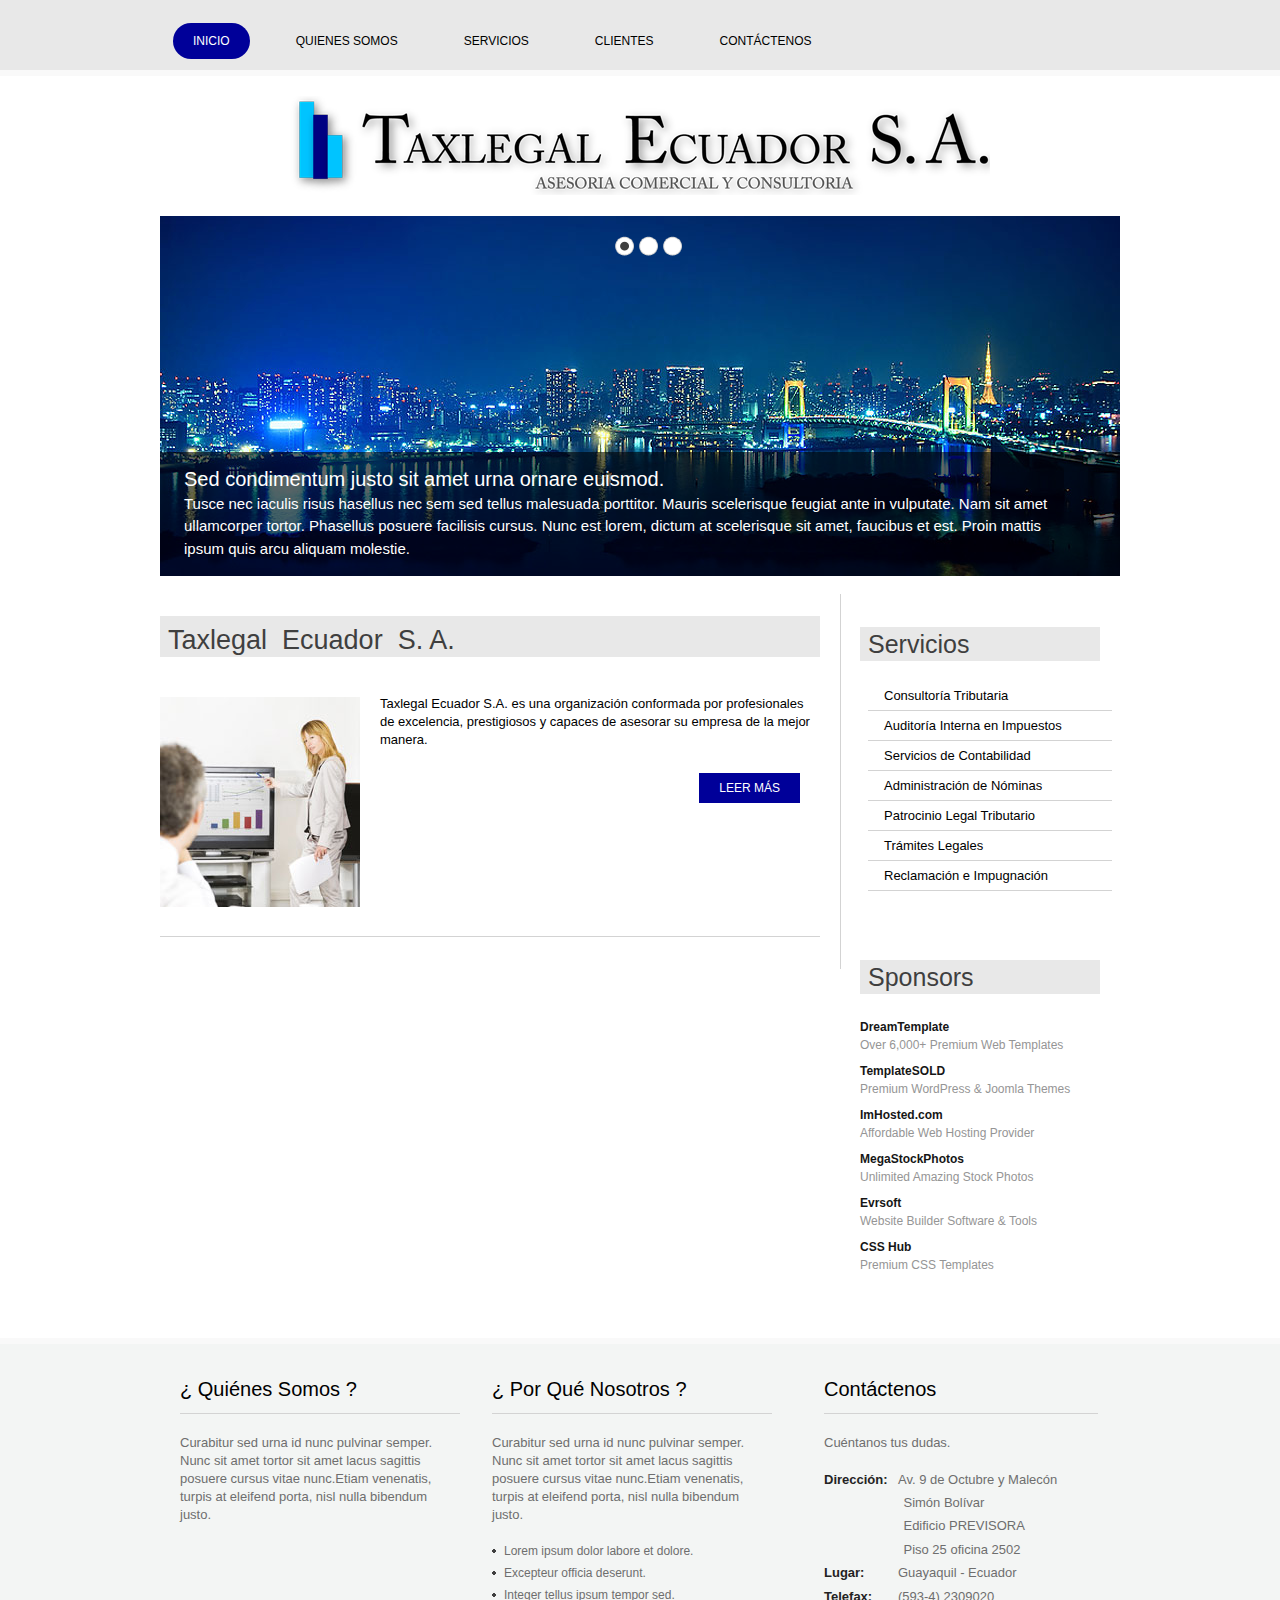
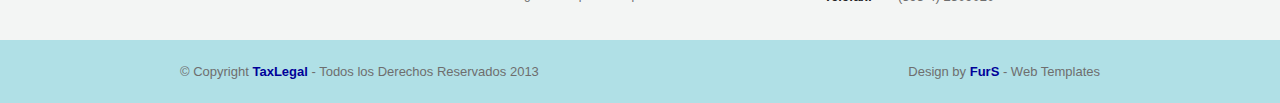
==== index.html @ e6a9a013 "Pagina de Taxlegal 14/02/13" ====
<!DOCTYPE html>
<html>
    <head>
        <title>TaxLegal Inicio</title>
        <meta http-equiv="Content-Type" content="text/html; charset=utf-8" />
        <link href="css/style.css" rel="stylesheet" type="text/css" />
        <link rel="stylesheet" type="text/css" href="css/coin-slider.css" />
        <script type="text/javascript" src="js/cufon.js"></script>
        <script type="text/javascript" src="js/jquery-1.4.2.min.js"></script>
        <script type="text/javascript" src="js/script.js"></script>
        <script type="text/javascript" src="js/coin-slider.min.js"></script>
    </head>
    
    <body>
        <div class="menu">
            <div class="header">
                <div class="header_resize">
                    <!--<div class="searchform">
                        <form id="formsearch" name="formsearch" method="post" action="#">
                            <span>
                            <input name="editbox_search" class="editbox_search" id="editbox_search" maxlength="80" value="Search our ste:" type="text" />
                            </span>
                            <input name="button_search" src="images/search.gif" class="button_search" type="image" />
                        </form>
                    </div>-->
                    <div class="menu_nav">
                        <ul>
                            <li class="active"><a href="index.html"><span>Inicio</span></a></li>
                            <li><a href="support.html"><span>Quienes Somos</span></a></li>
                            <li><a href="about.html"><span>Servicios</span></a></li>
                            <li><a href="blog.html"><span>Clientes</span></a></li>
                            <li><a href="contact.html"><span>Cont&aacute;ctenos</span></a></li>
                        </ul>
                    </div>
                </div>
            </div>
        </div>
      <div class="header">
        <div class="header_resize">
          <div class="clr"></div>
          <div class="logo">
            <h1><img src="images/logo-taxlegal.png" /></h1>
          </div>
          <div class="clr"></div>
          <div class="slider">
            <div id="coin-slider"> <a href="#"><img src="images/slide1.jpg" width="960" height="360" alt="" /><span><big>Sed condimentum justo sit amet urna ornare euismod.</big><br />
              Tusce nec iaculis risus hasellus nec sem sed tellus malesuada porttitor. Mauris scelerisque feugiat ante in vulputate. Nam sit amet ullamcorper tortor. Phasellus posuere facilisis cursus. Nunc est lorem, dictum at scelerisque sit amet, faucibus et est. Proin mattis ipsum quis arcu aliquam molestie.</span></a> <a href="#"><img src="images/slide2.jpg" width="960" height="360" alt="" /><span><big>Amet urna ornare euismodSed condimentum.</big><br />
              Tusce nec iaculis risus hasellus nec sem sed tellus malesuada porttitor. Mauris scelerisque feugiat ante in vulputate. Nam sit amet ullamcorper tortor. Phasellus posuere facilisis cursus. Nunc est lorem, dictum at scelerisque sit amet, faucibus et est. Proin mattis ipsum quis arcu aliquam molestie.</span></a> <a href="#"><img src="images/slide3.jpg" width="960" height="360" alt="" /><span><big>Sed condimentum justo sit amet urna ornare euismod.</big><br />
              Tusce nec iaculis risus hasellus nec sem sed tellus malesuada porttitor. Mauris scelerisque feugiat ante in vulputate. Nam sit amet ullamcorper tortor. Phasellus posuere facilisis cursus. Nunc est lorem, dictum at scelerisque sit amet, faucibus et est. Proin mattis ipsum quis arcu aliquam molestie.</span></a> </div>
            <div class="clr"></div>
          </div>
          <div class="clr"></div>
        </div>
      </div>
      <div class="content">
        <div class="content_resize">
          <div class="mainbar">
            <div class="article">
              <h2 class="star">Taxlegal &nbsp;Ecuador &nbsp;S. A.</h2>
              <div class="img"><img src="images/img1.jpg" width="200" height="210" alt="" class="fl" /></div>
              <div class="post_content">
                <p>Taxlegal Ecuador S.A. es una organizaci&oacute;n conformada por profesionales de excelencia, prestigiosos y capaces de asesorar su empresa de la mejor manera.
                  
                </p>
                <p class="spec"><a href="#" class="rm">Leer m&aacute;s</a></p>
              </div>
              <div class="clr"></div>
            </div>
          </div>
          <div class="sidebar">
            <div class="gadget">
              <h2 class="star">Servicios</h2>
              <div class="clr"></div>
              <ul class="sb_menu">
                <a href="#"><li>Consultor&iacute;a Tributaria</li></a>
                <a href="#"><li>Auditor&iacute;a Interna en Impuestos</li></a>
                <a href="#"><li>Servicios de Contabilidad</li></a>
                <a href="#"><li>Administraci&oacute;n de N&oacute;minas</li></a>
                <a href="#"><li>Patrocinio Legal Tributario</li></a>
                <a href="#"><li>Tr&aacute;mites Legales</li></a>
                <a href="#"><li>Reclamaci&oacute;n e Impugnaci&oacute;n</li></a>
              </ul>
            </div>
            <div class="gadget">
              <h2 class="star"><span>Sponsors</span></h2>
              <div class="clr"></div>
              <ul class="ex_menu">
                <li><a href="http://www.dreamtemplate.com/">DreamTemplate</a><br />
                  Over 6,000+ Premium Web Templates</li>
                <li><a href="http://www.templatesold.com/">TemplateSOLD</a><br />
                  Premium WordPress &amp; Joomla Themes</li>
                <li><a href="http://www.imhosted.com/">ImHosted.com</a><br />
                  Affordable Web Hosting Provider</li>
                <li><a href="http://www.megastockphotos.com/">MegaStockPhotos</a><br />
                  Unlimited Amazing Stock Photos</li>
                <li><a href="http://www.evrsoft.com/">Evrsoft</a><br />
                  Website Builder Software &amp; Tools</li>
                <li><a href="http://www.csshub.com/">CSS Hub</a><br />
                  Premium CSS Templates</li>
              </ul>
            </div>
          </div>
          <div class="clr"></div>
        </div>
      </div>
      <div class="fbg">
        <div class="fbg_resize">
          <div class="col c1">
            <h3>&iquest; Qui&eacute;nes Somos ?</h3>
            <p>Curabitur sed urna id nunc pulvinar semper. Nunc sit amet tortor sit amet lacus sagittis posuere cursus vitae nunc.Etiam venenatis, turpis at eleifend porta, nisl nulla bibendum justo.</p>
          </div>
          <div class="col c2">
            <h3>&iquest; Por Qu&eacute; Nosotros ?</h3>
            <p>Curabitur sed urna id nunc pulvinar semper. Nunc sit amet tortor sit amet lacus sagittis posuere cursus vitae nunc.Etiam venenatis, turpis at eleifend porta, nisl nulla bibendum justo.</p>
            <ul class="fbg_ul">
              <li><a href="#">Lorem ipsum dolor labore et dolore.</a></li>
              <li><a href="#">Excepteur officia deserunt.</a></li>
              <li><a href="#">Integer tellus ipsum tempor sed.</a></li>
            </ul>
          </div>
          <div class="col c3">
            <h3><span>Cont&aacute;ctenos</h3>
            <p>Cu&eacute;ntanos tus dudas.</p>
            <p class="contact_info"> <span>Direcci&oacute;n:</span> Av. 9 de Octubre y Malec&oacute;n 
                                    &nbsp;&nbsp;&nbsp;&nbsp;&nbsp;&nbsp;&nbsp;&nbsp;&nbsp;&nbsp;
                                    &nbsp;&nbsp;&nbsp;&nbsp;&nbsp;&nbsp;&nbsp;&nbsp;&nbsp;&nbsp;
                                    &nbsp;&nbsp;&nbsp;&nbsp;&nbsp;&nbsp;&nbsp;&nbsp;&nbsp;&nbsp;
                                    Sim&oacute;n Bol&iacute;var
                                    <br />&nbsp;&nbsp;&nbsp;&nbsp;&nbsp;&nbsp;&nbsp;&nbsp;&nbsp;&nbsp;
                                    &nbsp;&nbsp;&nbsp;&nbsp;&nbsp;&nbsp;&nbsp;&nbsp;&nbsp;&nbsp;
                                    Edificio PREVISORA 
                                    <br />&nbsp;&nbsp;&nbsp;&nbsp;&nbsp;&nbsp;&nbsp;&nbsp;&nbsp;&nbsp;
                                    &nbsp;&nbsp;&nbsp;&nbsp;&nbsp;&nbsp;&nbsp;&nbsp;&nbsp;&nbsp;
                                    Piso 25 oficina 2502 <br />
              <span>Lugar:</span>Guayaquil - Ecuador<br />
              <span>Telefax:</span> (593-4) 2309020<br /> </p>
          </div>
          <div class="clr"></div>
        </div>
      </div>
      <div class="footer">
        <div class="footer_resize">
          <p class="lf">&copy; Copyright <a href="#"> TaxLegal</a> - Todos los Derechos Reservados 2013</p>
          <p class="rf">Design by <a href="http://www.furs.com"> FurS</a> - Web Templates</p>
          <div style="clear:both;"></div>
        </div>
      </div>
</html>
---- css/style.css ----
/* Design by http://www.dreamtemplate.com */
@charset "utf-8";
body {
	margin:0;
	padding:0;
	width:100%;
	color:#000;
	font:normal 12px/1.5em "Liberation sans", Arial, Helvetica, sans-serif;
}
html, .main {
	padding:0;
	margin:0;
}
.menu{
	background:#e8e8e8;
    height:70px;
    border-bottom: 6px #F9F9F9 solid;
}
.clr {
	clear:both;
	padding:0;
	margin:0;
	width:100%;
	font-size:0;
	line-height:0;
}
h2 {
    margin-bottom:20px;
	padding:8px 0 8px 8px;
	font-size:25px;
	font-weight:normal;
	color:#232323;
    background:#e8e8e8;
}
h3 {
    margin-bottom:20px;
    padding-bottom:15px;
	font-size:20px;
	font-weight:normal;
    color:#000;
    border-bottom:1px solid #d3d3d3;
}
p {
	margin:8px 0;
	padding:0 0 8px 0;
    font-size: 13px;
}
a {
	color:#3447ff;
	text-decoration:underline;
}
.header, .content, .menu_nav, .fbg, .footer, form, ol, ol li, ul, .content .mainbar, .content .sidebar {
	margin:0;
	padding:0;
}
.header {
}
.header_resize {
	margin:0 auto;
	padding:0;
	width:960px;
}
.logo {
	padding:0;
	float:none;
	width:auto;
	height:120px;
    text-decoration:none;
}
h1 {
	margin:20px;
	text-align:center;
}
h1 a, h1 a:hover {
	text-decoration:none;
    border:0px;
}
.slider {
	padding:0;
}
.rss {
	padding:18px 20px 0 0;
	float:right;
	width:auto;
}
.rss p {
	margin:0;
	padding:0;
	float:right;
	width:auto;
	color:#fff;
	font-size:13px;
	line-height:1.5em;
	font-weight:bold;
}
.rss a {
	color:#fff;
	text-decoration:none;
}
.rss a:hover {
	text-decoration:underline;
}
.rss img {
	margin:-3px 0 -3px 6px;
	border:none;
}
.menu_nav {
	margin:0 auto;
	padding:0;
	height:59px;
}
.menu_nav ul {
	list-style:none;
	padding:23px 0 0;
	height:36px;
	float:left;
}
.menu_nav ul li {
	margin:0;
	padding:0 13px;
	float:left;
}
.menu_nav ul li a {
	display:block;
	margin:0;
	padding:10px 20px;
	font-size:12px;
	line-height:16px;
	font-weight:normal;
	color:#000;
	text-decoration:none;
	text-align:center;
	text-transform:uppercase;
	background:none;
}
.menu_nav ul li.active a, .menu_nav ul li a:hover {
	text-decoration:none;
	color:#fff;
	background:#000099;
}
.content {
	padding:18px 0 24px;
}
.content_resize {
	margin:0 auto;
	padding:0;
	width:960px;
}
.content .mainbar {
	margin:0;
	padding:0 20px 0 0;
	float:left;
	width:660px;
    border-right:1px solid #d3d3d3;
}
.content .mainbar h2 {
	margin-bottom:0;
	padding-bottom:0;
	font-size:27px;
	line-height:1.2em;
	color:#3f3f3f;
}
.content .mainbar div.img {
	padding:40px 0 0;
	float:left;
}
.content .mainbar img {
}
.content .mainbar img.fl {
	margin:0;
}
.content .mainbar .article {
	margin:0 0 32px;
	padding:0 0 24px;
	border-bottom:1px solid #d3d3d3;
}
.content .mainbar .post_content {
	float:right;
    padding:30px 0 0;
	width:440px;
}
.content .mainbar .post_content strong {
	color:#3f3f3f;
}
.content .sidebar {
	padding:0;
	float:right;
	width:260px;
}
.content .sidebar .gadget {
	margin:0 0 12px;
	padding:12px 20px 24px 0;
    
}
.content .sidebar h2 {
	color:#3f3f3f;
}
ul.sb_menu, ul.ex_menu {
	margin:0;
	padding:0;
	list-style:none;
	color:#959595;
}
ul.sb_menu li, ul.ex_menu li {
	margin:0;
}
ul.sb_menu li {
	padding:8px 0;
	width:220px;
}
ul.sb_menu a {
	text-decoration:none;
    font-size: 13px;
}
ul.ex_menu li {
	padding:4px 0;
}
ul.sb_menu a li{
	color:#000;
	text-decoration:none;
	margin-left:-16px;
	padding:6px 8px 5px 16px;
    margin:0 10px 0 8px;
    border-bottom:1px solid #d3d3d3;    
}
ul.ex_menu li a {
	font-weight:bold;
	color:#161616;
	text-decoration:none;
}
ul.sb_menu a:hover li , ul.ex_menu li a:hover {
	color:#3447ff;
	font-weight:bold;
	text-decoration:none;
}
p.spec {
    margin-right:20px;
	padding:0 0 16px;
    float:right;
}
p.infopost {
	margin-bottom:8px;
	padding:6px 0;
	color:#aeaeae;
}
p.infopost a {
	padding:0 2px;
	color:#aeaeae;
	text-decoration:underline;
}
.content .mainbar .article a.com {
	display:block;
	float:right;
	margin:16px 0 0;
	padding:12px 0 0 0;
	width:56px;
	height:44px;
	font-size:36px;
	font-weight:bold;
	text-decoration:none;
	text-align:center;
	color:#3447ff;
	background:url(../images/comment.gif) repeat left top;
}
.content .mainbar .article a.com:hover {
	text-decoration:underline;
}
.content .mainbar .article a.com span {
	font-weight:normal;
}
.content .mainbar .post_content a.rm {
	display:block;
	float:left;
	margin:0 0 16px;
	padding:6px 20px;
	font-size:12px;
	line-height:18px;
	font-weight:normal;
	text-transform:uppercase;
	color:#fff;
	text-decoration:none;
	background:#000099;
}
.content p.pages {
	margin:0;
	padding:24px 0;
	font-size:11px;
	color:#929292;
	text-align:left;
	background:repeat-x left top;
}
.content p.pages span, .content p.pages a {
	padding:8px 12px;
	text-decoration:none;
}
.content p.pages span, .content p.pages a:hover {
	color:#fff;
	background:#3447ff;
	border:1px solid #3447ff;
}
.content p.pages a {
	color:#929292;
	border:1px solid transparent;
}
.content p.pages small {
	font-size:12px;
	float:right;
}
.content .mainbar .comment {
	margin:0;
	padding:16px 0 0 0;
}
.content .mainbar .comment img.userpic {
	border:1px solid #dedede;
	margin:10px 16px 0 0;
	padding:0;
	float:left;
}
.fbg {
	padding:0;
    background:#f3f5f4;
    border-top: 6px #F9F9F9 solid;
}
.fbg_resize {
	margin:0 auto;
	width:920px;
	padding:16px 20px;
	color:#6e6e6e;
}
.fbg h2 {
	color:#3f3f3f;
	padding-bottom:24px;
}
.fbg img.gal {
	margin:0 8px 8px 0;
	padding:0;
	background-color:#fff;
	border:1px solid #dfdfdf;
}
.fbg .col {
	margin:0;
	float:left;
}
.fbg .c1 {
	padding:0 16px 0 0;
	width:280px;
}
.fbg .c2 {
	padding:0 36px 0 16px;
	width:280px;
}
.fbg .c3 {
	padding:0 0 0 16px;
	width:274px;
}
.fbg .fbg_ul {
	margin:0;
	padding:0;
	list-style:none;
}
.fbg .fbg_ul li {
	margin:0;
	padding:0;
	list-style:none;
}
.fbg .fbg_ul li a {
	display:block;
	margin:0;
	padding:2px 0 2px 12px;
	color:#6e6e6e;
	text-decoration:none;
	background:url(../images/li.gif) no-repeat left center;
}
.fbg .fbg_ul li a:hover {
	color:#3447ff;
	text-decoration:underline;
}
.fbg p.contact_info {
	line-height:1.8em;
}
.fbg p.contact_info a {
	color:#3447ff;
	text-decoration:underline;
}
.fbg p.contact_info span {
	display:block;
	float:left;
	width:74px;
	font-weight:bold;
	color:#232323;
}
ol {
	list-style:none;
}
ol li {
	display:block;
	clear:both;
}
ol li label {
	display:block;
	margin:0;
	padding:16px 0 0 0;
}
ol li input.text {
	width:480px;
	border:1px solid #c0c0c0;
	margin:0;
	padding:5px 2px;
	height:16px;
	background-color:#fff;
}
ol li textarea {
	width:480px;
	border:1px solid #c0c0c0;
	margin:0;
	padding:2px;
	background-color:#fff;
}
ol li .send {
	margin:16px 0 0 0;
}
.searchform {
	padding:0;
	float:right;
}
#formsearch {
	margin:0;
	padding:24px 0 0;
	width:auto;
	height:30px;
}
#formsearch span {
	display:block;
	margin:0;
	padding:0;
	float:left;
	background:url(../images/search_bg.gif) no-repeat left top;
}
#formsearch input.editbox_search {
	margin:0;
	padding:8px 6px;
	float:left;
	width:170px;
	font-size:12px;
	line-height:14px;
	color:#a8acb2;
	background:none;
	outline:none;
	border:none;
}
#formsearch input.button_search {
	margin:0;
	padding:0;
	border:none;
	float:left;
}
.footer {
	background:#B0E0E6;
}
.footer_resize {
	margin:0 auto;
	padding:0 20px;
	width:920px;
	line-height:1.5em;
	color:#000;
}
.footer_resize p {
	margin:24px 0;
	padding:0;
	line-height:normal;
	white-space:nowrap;
	text-indent:inherit;
    color:#6e6e6e;
}
.footer_resize a {
	color:#000099;
	font-weight: bold;
	margin:0;
	padding:0;
	border:none;
    text-decoration:none;
	background-color:transparent;
}
.footer_resize a:hover {
	color:#000099;
    font-weight: bold;
	background-color:transparent;
	text-decoration:underline;
}
.footer_resize .lf {
	float:left;
}
.footer_resize .rf {
	float:right;
}
a {
	outline:none;
}
---- css/coin-slider.css ----
/*
	Coin Slider jQuery plugin CSS styles
	http://workshop.rs/projects/coin-slider
*/
.coin-slider {
	padding:0;
	overflow:hidden;
	zoom:1;
	position:relative;
	float:right;
}
.coin-slider a {
	text-decoration:none;
	outline:none;
	border:none;
}
/* buttons for switching */
.cs-buttons {
	margin:-340px 0 0;
	padding:0;
	font-size:0;
	float:left;
}
.cs-buttons a {
	margin:0 2px;
	width:20px;
	height:20px;
	float:left;
	color:#fff;
	text-indent:-10000px;
	background:url(../images/slide_p.png) no-repeat center center;
}
.cs-buttons a.cs-active {
	color:#fff;
	background-image:url(../images/slide_a.png);
}
/* text in slider */
.cs-title {
	padding:16px 60px 16px 24px;
	width:876px;
	color:#fff;
	font-size:15px;
	line-height:1.5em;
	background:url(../images/overlay.png) repeat left top;
}
.cs-title big {
	font-size:20px;
}
/* buttons Next and Prew */
.cs-prev, .cs-next {
	background:url(../images/overlay.png) repeat left top;
	color:#fff;
	padding:0 10px;
}
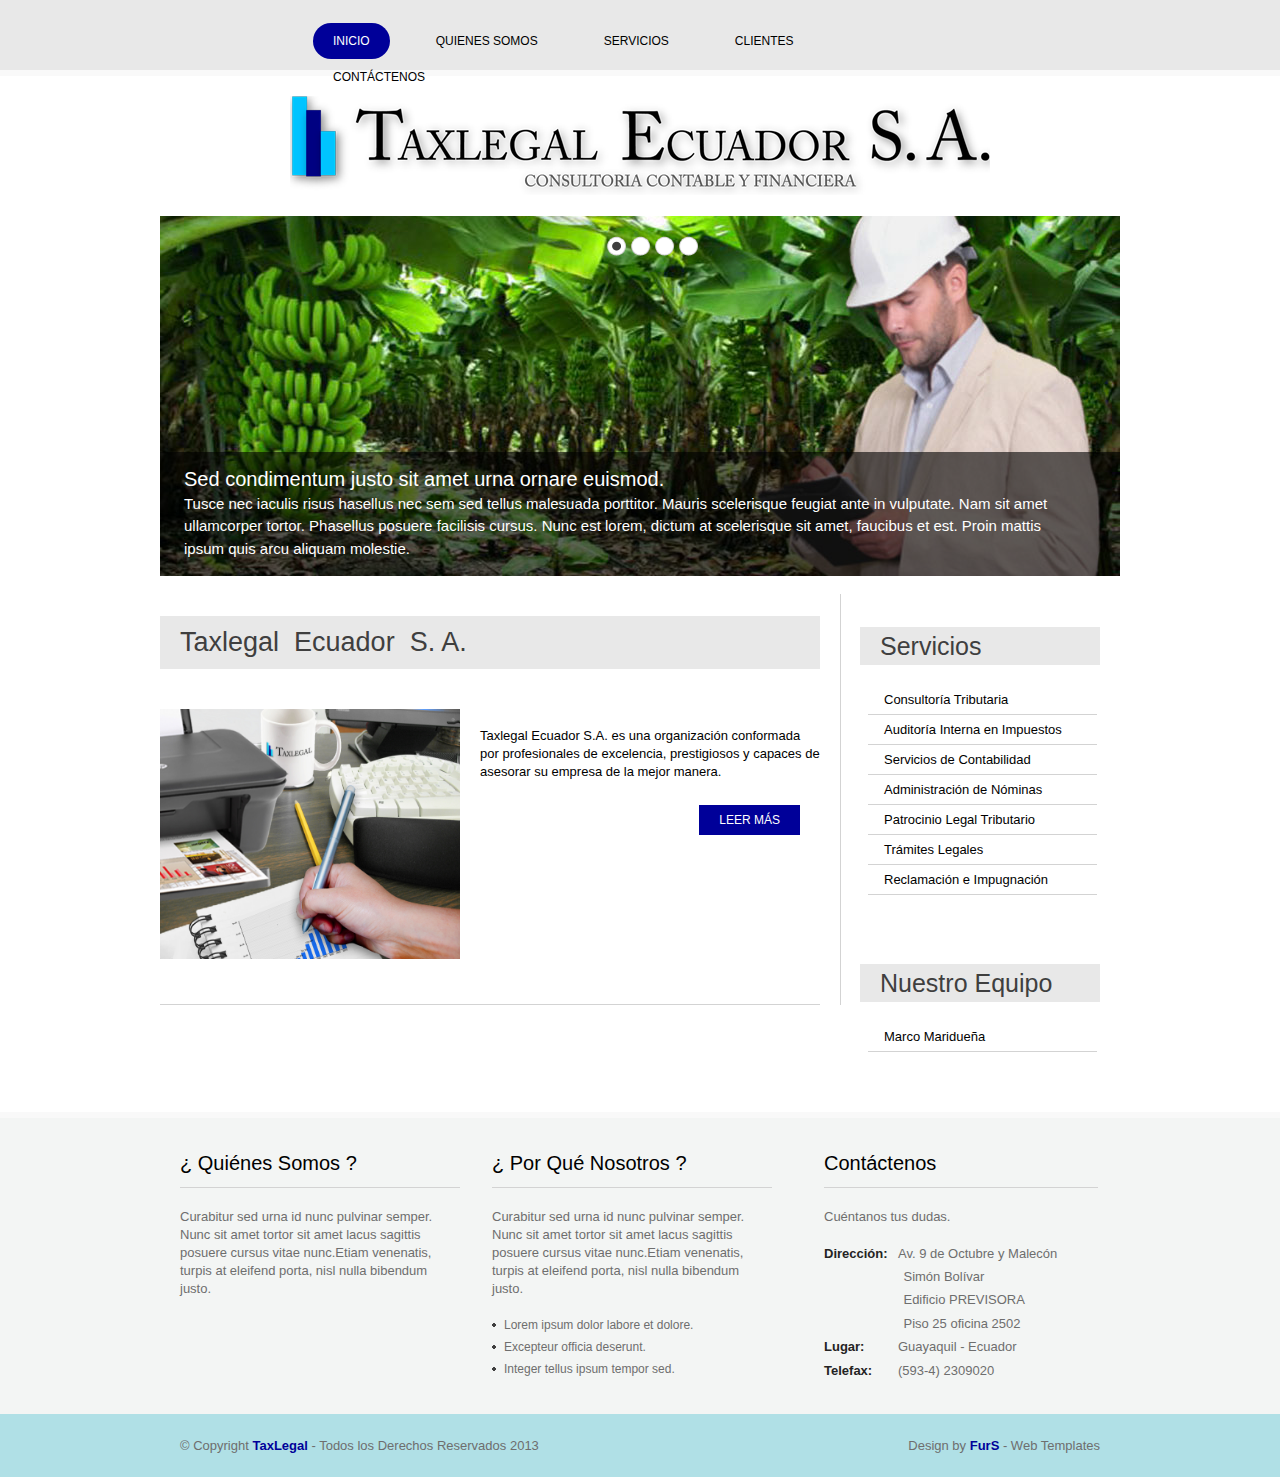
==== commit fd308e45: "Cambios en el logo, footer, y sidebar de las paginas" ====
--- a/index.html
+++ b/index.html
@@ -3,8 +3,14 @@
     <head>
         <title>TaxLegal Inicio</title>
         <meta http-equiv="Content-Type" content="text/html; charset=utf-8" />
+        <meta name="description" content="TaxLegal Ecuador" />
+        <meta name="keywords" content="taxlegal, legal, ecuador, guayaquil, consultores, auditoria, empresa, consultora, outsourcing" />
+        <meta name="author" content="Edson Jonathan Franco Borja" />
+        <meta name="robots" content="index,follow" />
+        <meta name="distribution" content="global" /> 
         <link href="css/style.css" rel="stylesheet" type="text/css" />
         <link rel="stylesheet" type="text/css" href="css/coin-slider.css" />
+        <link rel="shortcut icon" href="images/icono_taxlegal.ico"/>
         <script type="text/javascript" src="js/cufon.js"></script>
         <script type="text/javascript" src="js/jquery-1.4.2.min.js"></script>
         <script type="text/javascript" src="js/script.js"></script>
@@ -12,137 +18,125 @@
     </head>
     
     <body>
-        <div class="menu">
-            <div class="header">
-                <div class="header_resize">
-                    <!--<div class="searchform">
-                        <form id="formsearch" name="formsearch" method="post" action="#">
-                            <span>
-                            <input name="editbox_search" class="editbox_search" id="editbox_search" maxlength="80" value="Search our ste:" type="text" />
-                            </span>
-                            <input name="button_search" src="images/search.gif" class="button_search" type="image" />
-                        </form>
-                    </div>-->
+        <div class="menu">            
+                <div class="header_resize" style="width:680px">
                     <div class="menu_nav">
                         <ul>
                             <li class="active"><a href="index.html"><span>Inicio</span></a></li>
-                            <li><a href="support.html"><span>Quienes Somos</span></a></li>
-                            <li><a href="about.html"><span>Servicios</span></a></li>
-                            <li><a href="blog.html"><span>Clientes</span></a></li>
-                            <li><a href="contact.html"><span>Cont&aacute;ctenos</span></a></li>
+                            <li><a href="quienes_somos.html"><span>Quienes Somos</span></a></li>
+                            <li><a href="servicios.html"><span>Servicios</span></a></li>
+                            <li><a href="clientes.html"><span>Clientes</span></a></li>
+                            <li><a href="contactenos.html"><span>Cont&aacute;ctenos</span></a></li>
                         </ul>
                     </div>
                 </div>
             </div>
+        <div class="header">
+            <div class="header_resize">
+                <div class="clr"></div>
+        
+                <div class="logo">
+                    <img src="images/logo-taxlegal.png" />
+                </div>
+        
+                <div class="clr"></div>
+        
+                <div class="slider">
+                    <div id="coin-slider">
+                        <a href="#"><img src="images/slide1.jpg" width="960" height="360" alt=""><span><big>Sed condimentum justo sit amet urna ornare euismod.</big>
+                        <br>  Tusce nec iaculis risus hasellus nec sem sed tellus malesuada porttitor. Mauris scelerisque feugiat ante in vulputate. Nam sit amet ullamcorper tortor. Phasellus posuere facilisis cursus. Nunc est lorem, dictum at scelerisque sit amet, faucibus et est. Proin mattis ipsum quis arcu aliquam molestie.</span></a> 
+                        <a href="#"><img src="images/slide2.jpg" width="960" height="360" alt=""><span><big>Amet urna ornare euismodSed condimentum.</big>
+                        <br>  Tusce nec iaculis risus hasellus nec sem sed tellus malesuada porttitor. Mauris scelerisque feugiat ante in vulputate. Nam sit amet ullamcorper tortor. Phasellus posuere facilisis cursus. Nunc est lorem, dictum at scelerisque sit amet, faucibus et est. Proin mattis ipsum quis arcu aliquam molestie.</span></a> 
+                        <a href="#"><img src="images/slide3.jpg" width="960" height="360" alt=""><span><big>Sed condimentum justo sit amet urna ornare euismod.</big>
+                        <br>  Tusce nec iaculis risus hasellus nec sem sed tellus malesuada porttitor. Mauris scelerisque feugiat ante in vulputate. Nam sit amet ullamcorper tortor. Phasellus posuere facilisis cursus. Nunc est lorem, dictum at scelerisque sit amet, faucibus et est. Proin mattis ipsum quis arcu aliquam molestie.</span></a>
+                        <a href="#"><img src="images/slide4.jpg" width="960" height="360" alt=""><span><big>Sed condimentum justo sit amet urna ornare euismod.</big>
+                        <br>  Tusce nec iaculis risus hasellus nec sem sed tellus malesuada porttitor. Mauris scelerisque feugiat ante in vulputate. Nam sit amet ullamcorper tortor. Phasellus posuere facilisis cursus. Nunc est lorem, dictum at scelerisque sit amet, faucibus et est. Proin mattis ipsum quis arcu aliquam molestie.</span></a>
+                    </div>
+                    <div class="clr"></div>
+                </div>
+                <div class="clr"></div>
+            </div>
         </div>
-      <div class="header">
-        <div class="header_resize">
-          <div class="clr"></div>
-          <div class="logo">
-            <h1><img src="images/logo-taxlegal.png" /></h1>
-          </div>
-          <div class="clr"></div>
-          <div class="slider">
-            <div id="coin-slider"> <a href="#"><img src="images/slide1.jpg" width="960" height="360" alt="" /><span><big>Sed condimentum justo sit amet urna ornare euismod.</big><br />
-              Tusce nec iaculis risus hasellus nec sem sed tellus malesuada porttitor. Mauris scelerisque feugiat ante in vulputate. Nam sit amet ullamcorper tortor. Phasellus posuere facilisis cursus. Nunc est lorem, dictum at scelerisque sit amet, faucibus et est. Proin mattis ipsum quis arcu aliquam molestie.</span></a> <a href="#"><img src="images/slide2.jpg" width="960" height="360" alt="" /><span><big>Amet urna ornare euismodSed condimentum.</big><br />
-              Tusce nec iaculis risus hasellus nec sem sed tellus malesuada porttitor. Mauris scelerisque feugiat ante in vulputate. Nam sit amet ullamcorper tortor. Phasellus posuere facilisis cursus. Nunc est lorem, dictum at scelerisque sit amet, faucibus et est. Proin mattis ipsum quis arcu aliquam molestie.</span></a> <a href="#"><img src="images/slide3.jpg" width="960" height="360" alt="" /><span><big>Sed condimentum justo sit amet urna ornare euismod.</big><br />
-              Tusce nec iaculis risus hasellus nec sem sed tellus malesuada porttitor. Mauris scelerisque feugiat ante in vulputate. Nam sit amet ullamcorper tortor. Phasellus posuere facilisis cursus. Nunc est lorem, dictum at scelerisque sit amet, faucibus et est. Proin mattis ipsum quis arcu aliquam molestie.</span></a> </div>
-            <div class="clr"></div>
-          </div>
-          <div class="clr"></div>
+        <div class="content">
+            <div class="content_resize">
+                <div class="mainbar">
+                    <div class="article">
+                        <h2 class="star">Taxlegal &nbsp;Ecuador &nbsp;S. A.</h2>
+                        <div class="img"><img src="images/img1.jpg" width="300" height="250" alt="" class="fl" /></div>
+                        <div class="post_content">
+                            <p>Taxlegal Ecuador S.A. es una organizaci&oacute;n conformada por profesionales de excelencia, prestigiosos y capaces de asesorar su empresa de la mejor manera.
+                            </p>
+                            <p class="spec"><a href="#" class="rm">Leer m&aacute;s</a></p>
+                        </div>
+                        <div class="clr"></div>
+                    </div>
+                </div>
+                <div class="sidebar">
+                    <div class="gadget">
+                        <h2 class="star">Servicios</h2>
+                        <div class="clr"></div>
+                        <ul class="sb_menu">
+                            <a href="#"><li>Consultor&iacute;a Tributaria</li></a>
+                            <a href="#"><li>Auditor&iacute;a Interna en Impuestos</li></a>
+                            <a href="#"><li>Servicios de Contabilidad</li></a>
+                            <a href="#"><li>Administraci&oacute;n de N&oacute;minas</li></a>
+                            <a href="#"><li>Patrocinio Legal Tributario</li></a>
+                            <a href="#"><li>Tr&aacute;mites Legales</li></a>
+                            <a href="#"><li>Reclamaci&oacute;n e Impugnaci&oacute;n</li></a>
+                        </ul>
+                    </div>
+                    <div class="gadget">
+                        <h2 class="star">Nuestro Equipo</h2>
+                        <div class="clr"></div>
+                        <ul class="sb_menu">
+                            <a href="#"><li>Marco Maridue&ntilde;a</li></a>
+                        </ul>
+                    </div>
+                </div>
+                <div class="clr"></div>
+            </div>
         </div>
-      </div>
-      <div class="content">
-        <div class="content_resize">
-          <div class="mainbar">
-            <div class="article">
-              <h2 class="star">Taxlegal &nbsp;Ecuador &nbsp;S. A.</h2>
-              <div class="img"><img src="images/img1.jpg" width="200" height="210" alt="" class="fl" /></div>
-              <div class="post_content">
-                <p>Taxlegal Ecuador S.A. es una organizaci&oacute;n conformada por profesionales de excelencia, prestigiosos y capaces de asesorar su empresa de la mejor manera.
-                  
-                </p>
-                <p class="spec"><a href="#" class="rm">Leer m&aacute;s</a></p>
-              </div>
-              <div class="clr"></div>
+        <div class="fbg">
+            <div class="fbg_resize">
+                <div class="col c1">
+                    <h3>&iquest; Qui&eacute;nes Somos ?</h3>
+                    <p>Curabitur sed urna id nunc pulvinar semper. Nunc sit amet tortor sit amet lacus sagittis posuere cursus vitae nunc.Etiam venenatis, turpis at eleifend porta, nisl nulla bibendum justo.</p>
+                </div>
+                <div class="col c2">
+                    <h3>&iquest; Por Qu&eacute; Nosotros ?</h3>
+                    <p>Curabitur sed urna id nunc pulvinar semper. Nunc sit amet tortor sit amet lacus sagittis posuere cursus vitae nunc.Etiam venenatis, turpis at eleifend porta, nisl nulla bibendum justo.</p>
+                    <ul class="fbg_ul">
+                        <li><a href="#">Lorem ipsum dolor labore et dolore.</a></li>
+                        <li><a href="#">Excepteur officia deserunt.</a></li>
+                        <li><a href="#">Integer tellus ipsum tempor sed.</a></li>
+                    </ul>
+                </div>
+                <div class="col c3">
+                    <h3><span>Cont&aacute;ctenos</h3>
+                    <p>Cu&eacute;ntanos tus dudas.</p>
+                    <p class="contact_info"> <span>Direcci&oacute;n:</span> Av. 9 de Octubre y Malec&oacute;n 
+                                            &nbsp;&nbsp;&nbsp;&nbsp;&nbsp;&nbsp;&nbsp;&nbsp;&nbsp;&nbsp;
+                                            &nbsp;&nbsp;&nbsp;&nbsp;&nbsp;&nbsp;&nbsp;&nbsp;&nbsp;&nbsp;
+                                            &nbsp;&nbsp;&nbsp;&nbsp;&nbsp;&nbsp;&nbsp;&nbsp;&nbsp;&nbsp;
+                                            Sim&oacute;n Bol&iacute;var
+                                            <br />&nbsp;&nbsp;&nbsp;&nbsp;&nbsp;&nbsp;&nbsp;&nbsp;&nbsp;&nbsp;
+                                            &nbsp;&nbsp;&nbsp;&nbsp;&nbsp;&nbsp;&nbsp;&nbsp;&nbsp;&nbsp;
+                                            Edificio PREVISORA 
+                                            <br />&nbsp;&nbsp;&nbsp;&nbsp;&nbsp;&nbsp;&nbsp;&nbsp;&nbsp;&nbsp;
+                                            &nbsp;&nbsp;&nbsp;&nbsp;&nbsp;&nbsp;&nbsp;&nbsp;&nbsp;&nbsp;
+                                            Piso 25 oficina 2502 <br />
+                    <span>Lugar:</span>Guayaquil - Ecuador<br />
+                    <span>Telefax:</span> (593-4) 2309020<br /> </p>
+                </div>
+                <div class="clr"></div>
             </div>
-          </div>
-          <div class="sidebar">
-            <div class="gadget">
-              <h2 class="star">Servicios</h2>
-              <div class="clr"></div>
-              <ul class="sb_menu">
-                <a href="#"><li>Consultor&iacute;a Tributaria</li></a>
-                <a href="#"><li>Auditor&iacute;a Interna en Impuestos</li></a>
-                <a href="#"><li>Servicios de Contabilidad</li></a>
-                <a href="#"><li>Administraci&oacute;n de N&oacute;minas</li></a>
-                <a href="#"><li>Patrocinio Legal Tributario</li></a>
-                <a href="#"><li>Tr&aacute;mites Legales</li></a>
-                <a href="#"><li>Reclamaci&oacute;n e Impugnaci&oacute;n</li></a>
-              </ul>
+        </div>
+        <div class="footer">
+            <div class="footer_resize">
+                <p class="lf">&copy; Copyright <a href="#"> TaxLegal</a> - Todos los Derechos Reservados 2013</p>
+                <p class="rf">Design by <a href="http://www.furs.com"> FurS</a> - Web Templates</p>
+                <div style="clear:both;"></div>
             </div>
-            <div class="gadget">
-              <h2 class="star"><span>Sponsors</span></h2>
-              <div class="clr"></div>
-              <ul class="ex_menu">
-                <li><a href="http://www.dreamtemplate.com/">DreamTemplate</a><br />
-                  Over 6,000+ Premium Web Templates</li>
-                <li><a href="http://www.templatesold.com/">TemplateSOLD</a><br />
-                  Premium WordPress &amp; Joomla Themes</li>
-                <li><a href="http://www.imhosted.com/">ImHosted.com</a><br />
-                  Affordable Web Hosting Provider</li>
-                <li><a href="http://www.megastockphotos.com/">MegaStockPhotos</a><br />
-                  Unlimited Amazing Stock Photos</li>
-                <li><a href="http://www.evrsoft.com/">Evrsoft</a><br />
-                  Website Builder Software &amp; Tools</li>
-                <li><a href="http://www.csshub.com/">CSS Hub</a><br />
-                  Premium CSS Templates</li>
-              </ul>
-            </div>
-          </div>
-          <div class="clr"></div>
         </div>
-      </div>
-      <div class="fbg">
-        <div class="fbg_resize">
-          <div class="col c1">
-            <h3>&iquest; Qui&eacute;nes Somos ?</h3>
-            <p>Curabitur sed urna id nunc pulvinar semper. Nunc sit amet tortor sit amet lacus sagittis posuere cursus vitae nunc.Etiam venenatis, turpis at eleifend porta, nisl nulla bibendum justo.</p>
-          </div>
-          <div class="col c2">
-            <h3>&iquest; Por Qu&eacute; Nosotros ?</h3>
-            <p>Curabitur sed urna id nunc pulvinar semper. Nunc sit amet tortor sit amet lacus sagittis posuere cursus vitae nunc.Etiam venenatis, turpis at eleifend porta, nisl nulla bibendum justo.</p>
-            <ul class="fbg_ul">
-              <li><a href="#">Lorem ipsum dolor labore et dolore.</a></li>
-              <li><a href="#">Excepteur officia deserunt.</a></li>
-              <li><a href="#">Integer tellus ipsum tempor sed.</a></li>
-            </ul>
-          </div>
-          <div class="col c3">
-            <h3><span>Cont&aacute;ctenos</h3>
-            <p>Cu&eacute;ntanos tus dudas.</p>
-            <p class="contact_info"> <span>Direcci&oacute;n:</span> Av. 9 de Octubre y Malec&oacute;n 
-                                    &nbsp;&nbsp;&nbsp;&nbsp;&nbsp;&nbsp;&nbsp;&nbsp;&nbsp;&nbsp;
-                                    &nbsp;&nbsp;&nbsp;&nbsp;&nbsp;&nbsp;&nbsp;&nbsp;&nbsp;&nbsp;
-                                    &nbsp;&nbsp;&nbsp;&nbsp;&nbsp;&nbsp;&nbsp;&nbsp;&nbsp;&nbsp;
-                                    Sim&oacute;n Bol&iacute;var
-                                    <br />&nbsp;&nbsp;&nbsp;&nbsp;&nbsp;&nbsp;&nbsp;&nbsp;&nbsp;&nbsp;
-                                    &nbsp;&nbsp;&nbsp;&nbsp;&nbsp;&nbsp;&nbsp;&nbsp;&nbsp;&nbsp;
-                                    Edificio PREVISORA 
-                                    <br />&nbsp;&nbsp;&nbsp;&nbsp;&nbsp;&nbsp;&nbsp;&nbsp;&nbsp;&nbsp;
-                                    &nbsp;&nbsp;&nbsp;&nbsp;&nbsp;&nbsp;&nbsp;&nbsp;&nbsp;&nbsp;
-                                    Piso 25 oficina 2502 <br />
-              <span>Lugar:</span>Guayaquil - Ecuador<br />
-              <span>Telefax:</span> (593-4) 2309020<br /> </p>
-          </div>
-          <div class="clr"></div>
-        </div>
-      </div>
-      <div class="footer">
-        <div class="footer_resize">
-          <p class="lf">&copy; Copyright <a href="#"> TaxLegal</a> - Todos los Derechos Reservados 2013</p>
-          <p class="rf">Design by <a href="http://www.furs.com"> FurS</a> - Web Templates</p>
-          <div style="clear:both;"></div>
-        </div>
-      </div>
+    </body>
 </html>
--- a/css/style.css
+++ b/css/style.css
@@ -61,11 +61,12 @@
 	width:960px;
 }
 .logo {
-	padding:0;
-	float:none;
-	width:auto;
-	height:120px;
-    text-decoration:none;
+    display: block;
+    height: 120px;
+    margin: 0 auto;
+    padding-top: 20px;
+    text-decoration: none;
+    width: 700px;
 }
 h1 {
 	margin:20px;
@@ -155,7 +156,7 @@
 }
 .content .mainbar h2 {
 	margin-bottom:0;
-	padding-bottom:0;
+	padding:10px 20px;
 	font-size:27px;
 	line-height:1.2em;
 	color:#3f3f3f;
@@ -170,14 +171,13 @@
 	margin:0;
 }
 .content .mainbar .article {
-	margin:0 0 32px;
-	padding:0 0 24px;
+	padding:0 0 40px;
 	border-bottom:1px solid #d3d3d3;
 }
 .content .mainbar .post_content {
 	float:right;
-    padding:30px 0 0;
-	width:440px;
+    padding:50px 0 0;
+	width:340px;
 }
 .content .mainbar .post_content strong {
 	color:#3f3f3f;
@@ -194,6 +194,7 @@
 }
 .content .sidebar h2 {
 	color:#3f3f3f;
+    padding: 10px 20px;
 }
 ul.sb_menu, ul.ex_menu {
 	margin:0;
@@ -221,7 +222,8 @@
 	margin-left:-16px;
 	padding:6px 8px 5px 16px;
     margin:0 10px 0 8px;
-    border-bottom:1px solid #d3d3d3;    
+    border-bottom:1px solid #d3d3d3;
+    width: 205px;    
 }
 ul.ex_menu li a {
 	font-weight:bold;
@@ -229,7 +231,8 @@
 	text-decoration:none;
 }
 ul.sb_menu a:hover li , ul.ex_menu li a:hover {
-	color:#3447ff;
+	color:white;
+    background-color: #000099;
 	font-weight:bold;
 	text-decoration:none;
 }
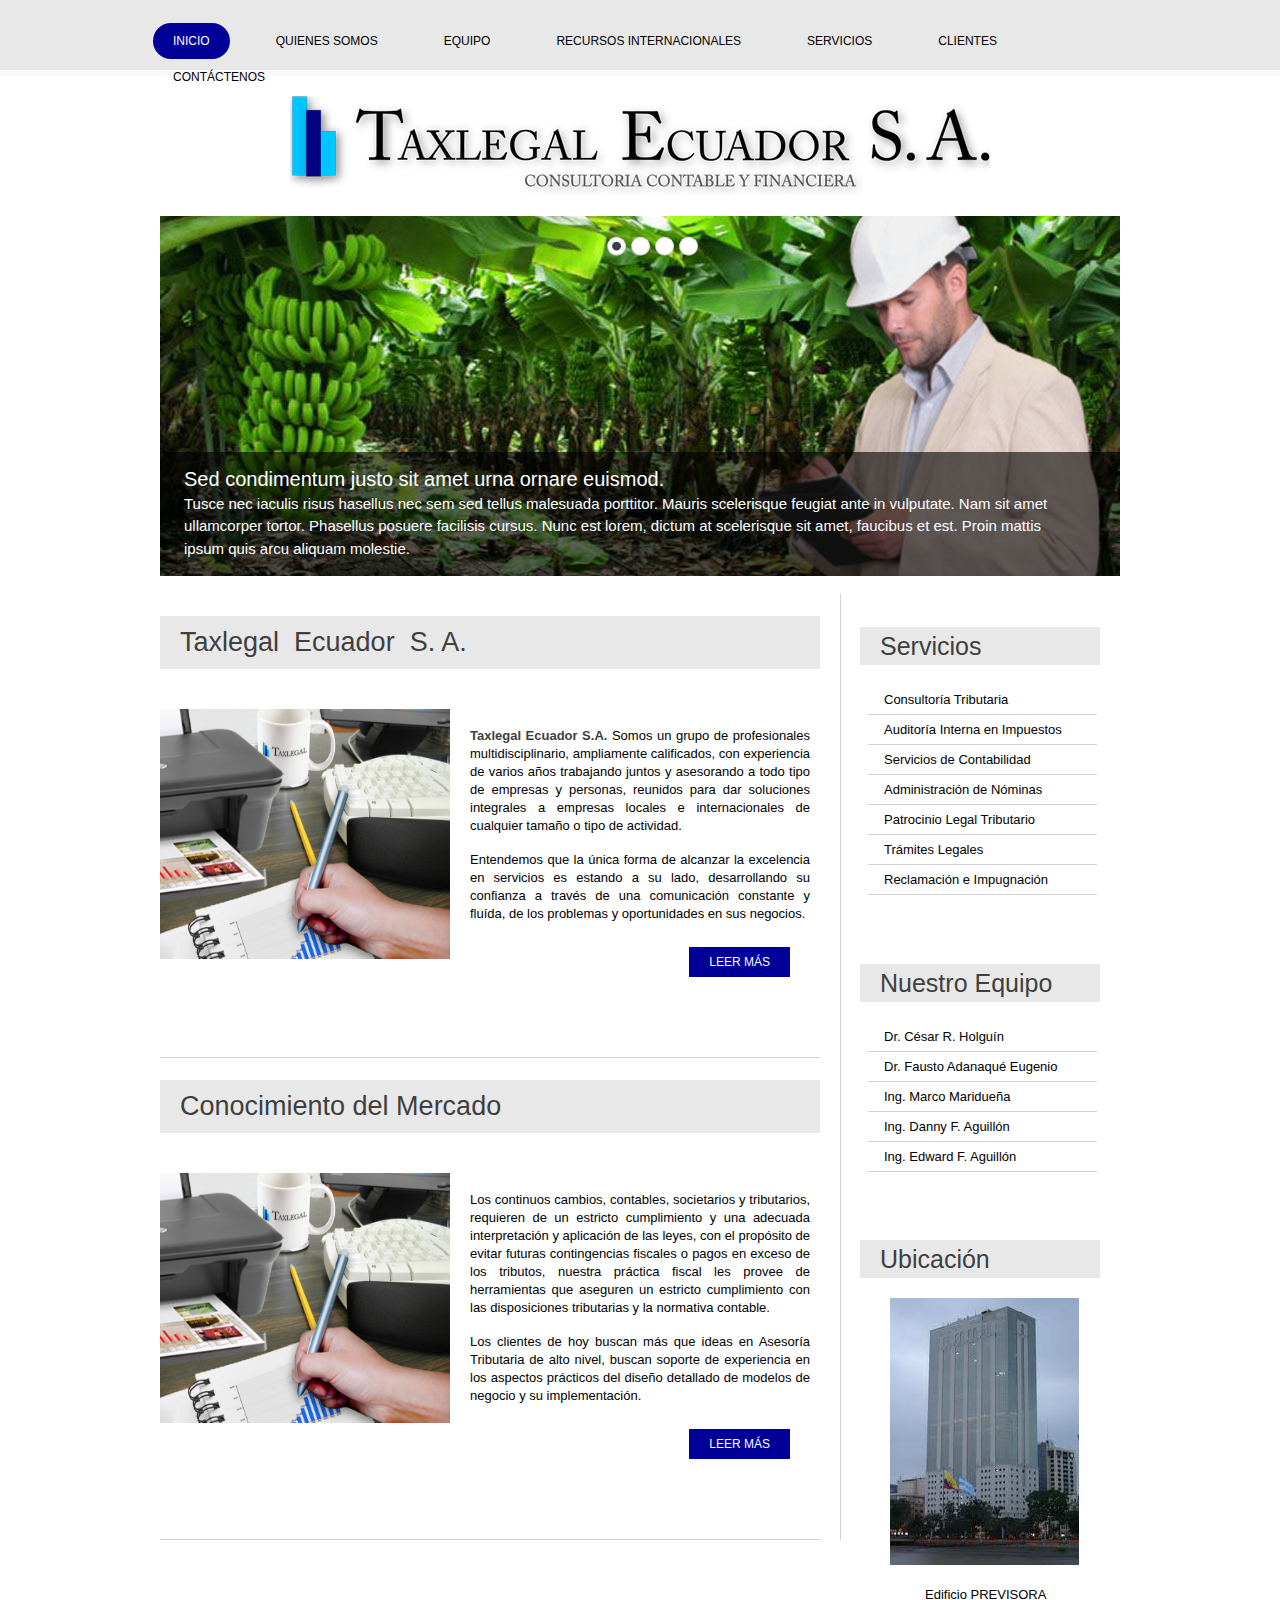
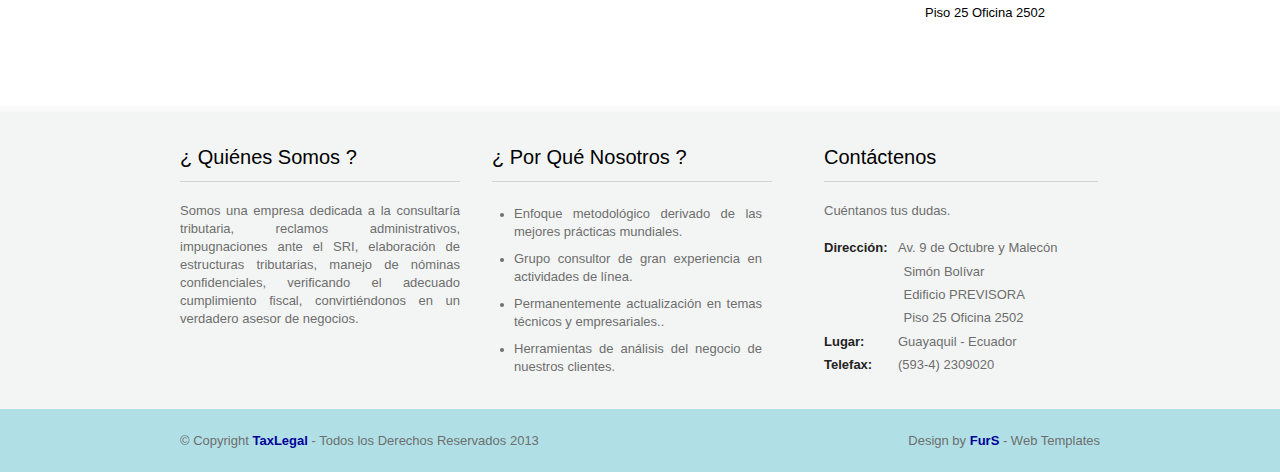
==== commit d6f392a5: "Actualizado con las nueva informacion que nos proporcionaron" ====
--- a/index.html
+++ b/index.html
@@ -19,11 +19,13 @@
     
     <body>
         <div class="menu">            
-                <div class="header_resize" style="width:680px">
+                <div class="header_resize" style="width:1000px">
                     <div class="menu_nav">
                         <ul>
                             <li class="active"><a href="index.html"><span>Inicio</span></a></li>
                             <li><a href="quienes_somos.html"><span>Quienes Somos</span></a></li>
+                            <li><a href="equipo.html"><span>Equipo</span></a></li>
+                            <li><a href="recursos_internacionales.html"><span>Recursos Internacionales</span></a></li>
                             <li><a href="servicios.html"><span>Servicios</span></a></li>
                             <li><a href="clientes.html"><span>Clientes</span></a></li>
                             <li><a href="contactenos.html"><span>Cont&aacute;ctenos</span></a></li>
@@ -62,9 +64,27 @@
                 <div class="mainbar">
                     <div class="article">
                         <h2 class="star">Taxlegal &nbsp;Ecuador &nbsp;S. A.</h2>
-                        <div class="img"><img src="images/img1.jpg" width="300" height="250" alt="" class="fl" /></div>
+                        <div class="img"><img src="images/img1.jpg" width="290" height="250" alt="" class="fl" /></div>
                         <div class="post_content">
-                            <p>Taxlegal Ecuador S.A. es una organizaci&oacute;n conformada por profesionales de excelencia, prestigiosos y capaces de asesorar su empresa de la mejor manera.
+                            <p>
+                                <strong>Taxlegal Ecuador S.A.</strong> Somos un grupo de profesionales multidisciplinario, ampliamente calificados, con experiencia de varios a&ntilde;os trabajando juntos y asesorando a todo tipo de empresas y personas, reunidos para dar soluciones integrales a empresas locales e internacionales de cualquier tama&ntilde;o o tipo de actividad.
+                            </p>
+                            <p>
+                                Entendemos que la &uacute;nica forma de alcanzar la excelencia en servicios es estando a su lado, desarrollando su confianza a trav&eacute;s de una comunicaci&oacute;n constante y flu&iacute;da, de los problemas y oportunidades en sus negocios.
+                            </p>
+                            <p class="spec"><a href="#" class="rm">Leer m&aacute;s</a></p>
+                        </div>
+                        <div class="clr"></div>
+                    </div>
+                    <div class="article">
+                        <h2 class="star">Conocimiento del Mercado</h2>
+                        <div class="img"><img src="images/img1.jpg" width="290" height="250" alt="" class="fl" /></div>
+                        <div class="post_content">
+                            <p>
+                                Los continuos cambios, contables, societarios y tributarios, requieren de un estricto cumplimiento  y una adecuada interpretaci&oacute;n y aplicaci&oacute;n de las leyes, con el prop&oacute;sito de evitar futuras contingencias fiscales o pagos en exceso de los tributos, nuestra pr&aacute;ctica fiscal les provee de herramientas que aseguren un estricto cumplimiento con las disposiciones tributarias y la normativa contable.
+                            </p>
+                            <p>
+                                Los clientes de hoy buscan m&aacute;s que ideas en Asesor&iacute;a Tributaria de alto nivel, buscan soporte de experiencia en los aspectos pr&aacute;cticos del dise&ntilde;o detallado de modelos de negocio y su implementaci&oacute;n.
                             </p>
                             <p class="spec"><a href="#" class="rm">Leer m&aacute;s</a></p>
                         </div>
@@ -89,7 +109,19 @@
                         <h2 class="star">Nuestro Equipo</h2>
                         <div class="clr"></div>
                         <ul class="sb_menu">
-                            <a href="#"><li>Marco Maridue&ntilde;a</li></a>
+                            <a href="#"><li>Dr. C&eacute;sar R. Holgu&iacute;n</li></a>
+                            <a href="#"><li>Dr. Fausto Adanaqu&eacute; Eugenio</li></a>
+                            <a href="#"><li>Ing. Marco Maridue&ntilde;a</li></a>
+                            <a href="#"><li>Ing. Danny F. Aguill&oacute;n</li></a>
+                            <a href="#"><li>Ing. Edward F. Aguill&oacute;n</li></a>
+                        </ul>
+                    </div>
+                    <div class="gadget">
+                        <h2 class="star">Ubicaci&oacute;n</h2>
+                        <div class="clr"></div>
+                        <ul class="sb_menu">
+                            <img style="margin-left: 30px;" src="images/previsora.jpg" />
+                            <li><p style="color:black;margin-left:65px">Edificio PREVISORA<br/>Piso 25 Oficina 2502 </p></li>
                         </ul>
                     </div>
                 </div>
@@ -100,15 +132,15 @@
             <div class="fbg_resize">
                 <div class="col c1">
                     <h3>&iquest; Qui&eacute;nes Somos ?</h3>
-                    <p>Curabitur sed urna id nunc pulvinar semper. Nunc sit amet tortor sit amet lacus sagittis posuere cursus vitae nunc.Etiam venenatis, turpis at eleifend porta, nisl nulla bibendum justo.</p>
+                    <p>Somos una empresa dedicada a la consultar&iacute;a tributaria, reclamos administrativos, impugnaciones ante el SRI, elaboraci&oacute;n de estructuras tributarias, manejo de n&oacute;minas confidenciales, verificando el adecuado cumplimiento fiscal, convirti&eacute;ndonos en un verdadero asesor de negocios.</p>
                 </div>
                 <div class="col c2">
                     <h3>&iquest; Por Qu&eacute; Nosotros ?</h3>
-                    <p>Curabitur sed urna id nunc pulvinar semper. Nunc sit amet tortor sit amet lacus sagittis posuere cursus vitae nunc.Etiam venenatis, turpis at eleifend porta, nisl nulla bibendum justo.</p>
                     <ul class="fbg_ul">
-                        <li><a href="#">Lorem ipsum dolor labore et dolore.</a></li>
-                        <li><a href="#">Excepteur officia deserunt.</a></li>
-                        <li><a href="#">Integer tellus ipsum tempor sed.</a></li>
+                        <li><p>Enfoque metodol&oacute;gico derivado de las mejores pr&aacute;cticas mundiales.</p></li>
+                        <li><p>Grupo consultor de gran experiencia en actividades de l&iacute;nea.</p></li>
+                        <li><p>Permanentemente actualizaci&oacute;n en temas t&eacute;cnicos y empresariales..</p></li>
+                        <li><p>Herramientas de an&aacute;lisis del negocio de nuestros clientes.</p></li>
                     </ul>
                 </div>
                 <div class="col c3">
@@ -124,7 +156,7 @@
                                             Edificio PREVISORA 
                                             <br />&nbsp;&nbsp;&nbsp;&nbsp;&nbsp;&nbsp;&nbsp;&nbsp;&nbsp;&nbsp;
                                             &nbsp;&nbsp;&nbsp;&nbsp;&nbsp;&nbsp;&nbsp;&nbsp;&nbsp;&nbsp;
-                                            Piso 25 oficina 2502 <br />
+                                            Piso 25 Oficina 2502 <br />
                     <span>Lugar:</span>Guayaquil - Ecuador<br />
                     <span>Telefax:</span> (593-4) 2309020<br /> </p>
                 </div>
--- a/css/style.css
+++ b/css/style.css
@@ -44,6 +44,7 @@
 	margin:8px 0;
 	padding:0 0 8px 0;
     font-size: 13px;
+    text-align: justify;
 }
 a {
 	color:#3447ff;
@@ -176,7 +177,7 @@
 }
 .content .mainbar .post_content {
 	float:right;
-    padding:50px 0 0;
+    margin:50px 10px 0 10px;
 	width:340px;
 }
 .content .mainbar .post_content strong {
@@ -357,26 +358,16 @@
 	width:274px;
 }
 .fbg .fbg_ul {
-	margin:0;
-	padding:0;
-	list-style:none;
+	margin-left:10px;
+    margin-right:10px;
+    padding:2px 0 2px 12px;
 }
 .fbg .fbg_ul li {
 	margin:0;
-	padding:0;
-	list-style:none;
-}
-.fbg .fbg_ul li a {
-	display:block;
-	margin:0;
-	padding:2px 0 2px 12px;
-	color:#6e6e6e;
-	text-decoration:none;
-	background:url(../images/li.gif) no-repeat left center;
-}
-.fbg .fbg_ul li a:hover {
-	color:#3447ff;
-	text-decoration:underline;
+}
+.fbg .fbg_ul li p{
+	margin:0;
+    padding-top:1px;
 }
 .fbg p.contact_info {
 	line-height:1.8em;
@@ -499,3 +490,9 @@
 a {
 	outline:none;
 }
+.equipo{
+    float:left;  
+}
+.img-equipo{
+    float: right;
+}
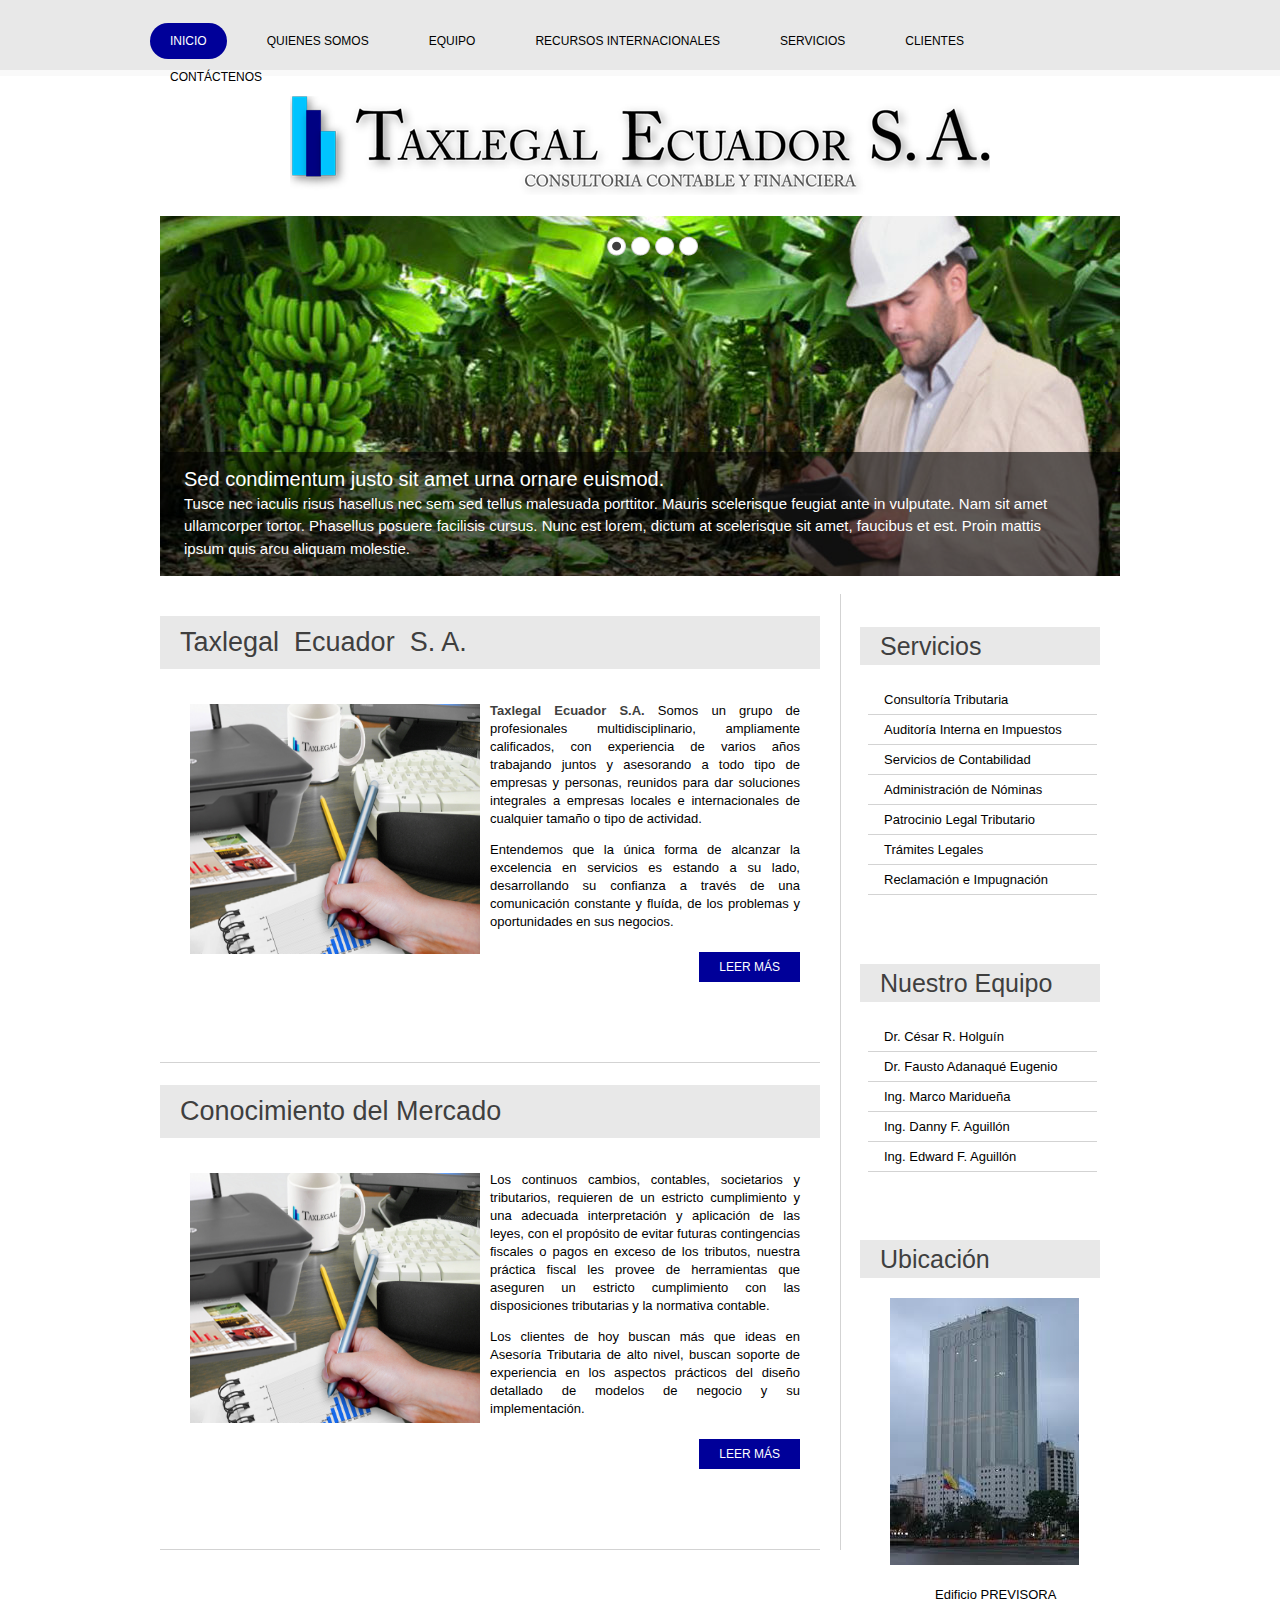
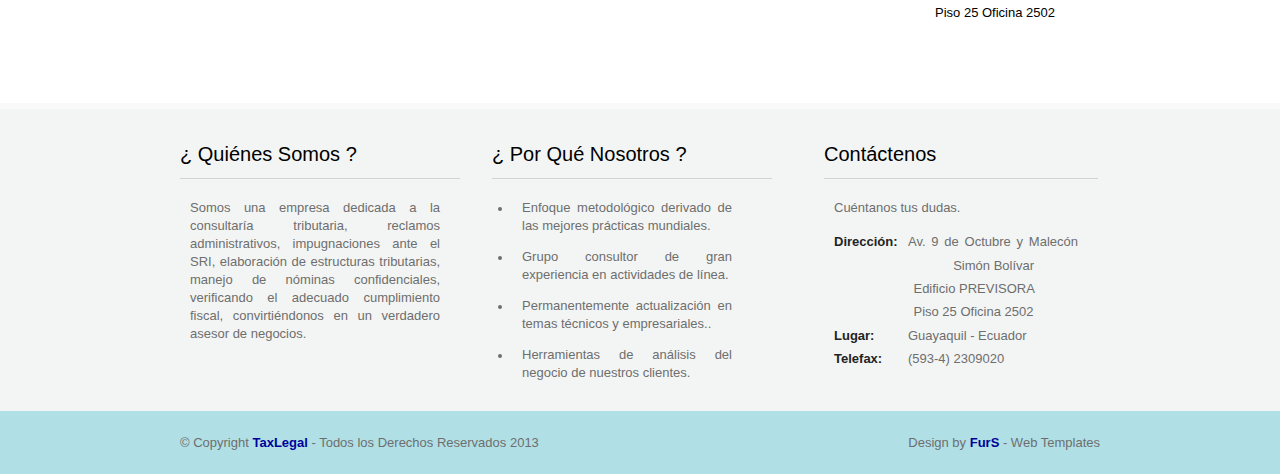
==== commit c33d9139: "Texto de Equipos y Texto de servicios" ====
--- a/index.html
+++ b/index.html
@@ -96,24 +96,24 @@
                         <h2 class="star">Servicios</h2>
                         <div class="clr"></div>
                         <ul class="sb_menu">
-                            <a href="#"><li>Consultor&iacute;a Tributaria</li></a>
-                            <a href="#"><li>Auditor&iacute;a Interna en Impuestos</li></a>
-                            <a href="#"><li>Servicios de Contabilidad</li></a>
-                            <a href="#"><li>Administraci&oacute;n de N&oacute;minas</li></a>
-                            <a href="#"><li>Patrocinio Legal Tributario</li></a>
-                            <a href="#"><li>Tr&aacute;mites Legales</li></a>
-                            <a href="#"><li>Reclamaci&oacute;n e Impugnaci&oacute;n</li></a>
+                            <a href="servicios.html"><li>Consultor&iacute;a Tributaria</li></a>
+                            <a href="servicios.html"><li>Auditor&iacute;a Interna en Impuestos</li></a>
+                            <a href="servicios.html"><li>Servicios de Contabilidad</li></a>
+                            <a href="servicios.html"><li>Administraci&oacute;n de N&oacute;minas</li></a>
+                            <a href="servicios.html"><li>Patrocinio Legal Tributario</li></a>
+                            <a href="servicios.html"><li>Tr&aacute;mites Legales</li></a>
+                            <a href="servicios.html"><li>Reclamaci&oacute;n e Impugnaci&oacute;n</li></a>
                         </ul>
                     </div>
                     <div class="gadget">
                         <h2 class="star">Nuestro Equipo</h2>
                         <div class="clr"></div>
                         <ul class="sb_menu">
-                            <a href="#"><li>Dr. C&eacute;sar R. Holgu&iacute;n</li></a>
-                            <a href="#"><li>Dr. Fausto Adanaqu&eacute; Eugenio</li></a>
-                            <a href="#"><li>Ing. Marco Maridue&ntilde;a</li></a>
-                            <a href="#"><li>Ing. Danny F. Aguill&oacute;n</li></a>
-                            <a href="#"><li>Ing. Edward F. Aguill&oacute;n</li></a>
+                            <a href="equipo.html"><li>Dr. C&eacute;sar R. Holgu&iacute;n</li></a>
+                            <a href="equipo.html"><li>Dr. Fausto Adanaqu&eacute; Eugenio</li></a>
+                            <a href="equipo.html"><li>Ing. Marco Maridue&ntilde;a</li></a>
+                            <a href="equipo.html"><li>Ing. Danny F. Aguill&oacute;n</li></a>
+                            <a href="equipo.html"><li>Ing. Edward F. Aguill&oacute;n</li></a>
                         </ul>
                     </div>
                     <div class="gadget">
--- a/css/style.css
+++ b/css/style.css
@@ -42,7 +42,7 @@
 }
 p {
 	margin:8px 0;
-	padding:0 0 8px 0;
+	padding:0 20px 5px 10px;
     font-size: 13px;
     text-align: justify;
 }
@@ -119,7 +119,7 @@
 }
 .menu_nav ul li {
 	margin:0;
-	padding:0 13px;
+	padding:0 10px;
 	float:left;
 }
 .menu_nav ul li a {
@@ -166,10 +166,12 @@
 	padding:40px 0 0;
 	float:left;
 }
-.content .mainbar img {
+.img-equipo {
+    float: left;
+    padding: 2px 15px;    
 }
 .content .mainbar img.fl {
-	margin:0;
+	margin:-5px 0 0 30px;
 }
 .content .mainbar .article {
 	padding:0 0 40px;
@@ -177,7 +179,7 @@
 }
 .content .mainbar .post_content {
 	float:right;
-    margin:50px 10px 0 10px;
+    padding:25px 0 0;
 	width:340px;
 }
 .content .mainbar .post_content strong {
@@ -359,15 +361,11 @@
 }
 .fbg .fbg_ul {
 	margin-left:10px;
-    margin-right:10px;
-    padding:2px 0 2px 12px;
+    margin-right: 10px;
 }
 .fbg .fbg_ul li {
-	margin:0;
-}
-.fbg .fbg_ul li p{
-	margin:0;
-    padding-top:1px;
+    margin-left:10px;
+    margin-right: 10px;
 }
 .fbg p.contact_info {
 	line-height:1.8em;
@@ -490,9 +488,3 @@
 a {
 	outline:none;
 }
-.equipo{
-    float:left;  
-}
-.img-equipo{
-    float: right;
-}
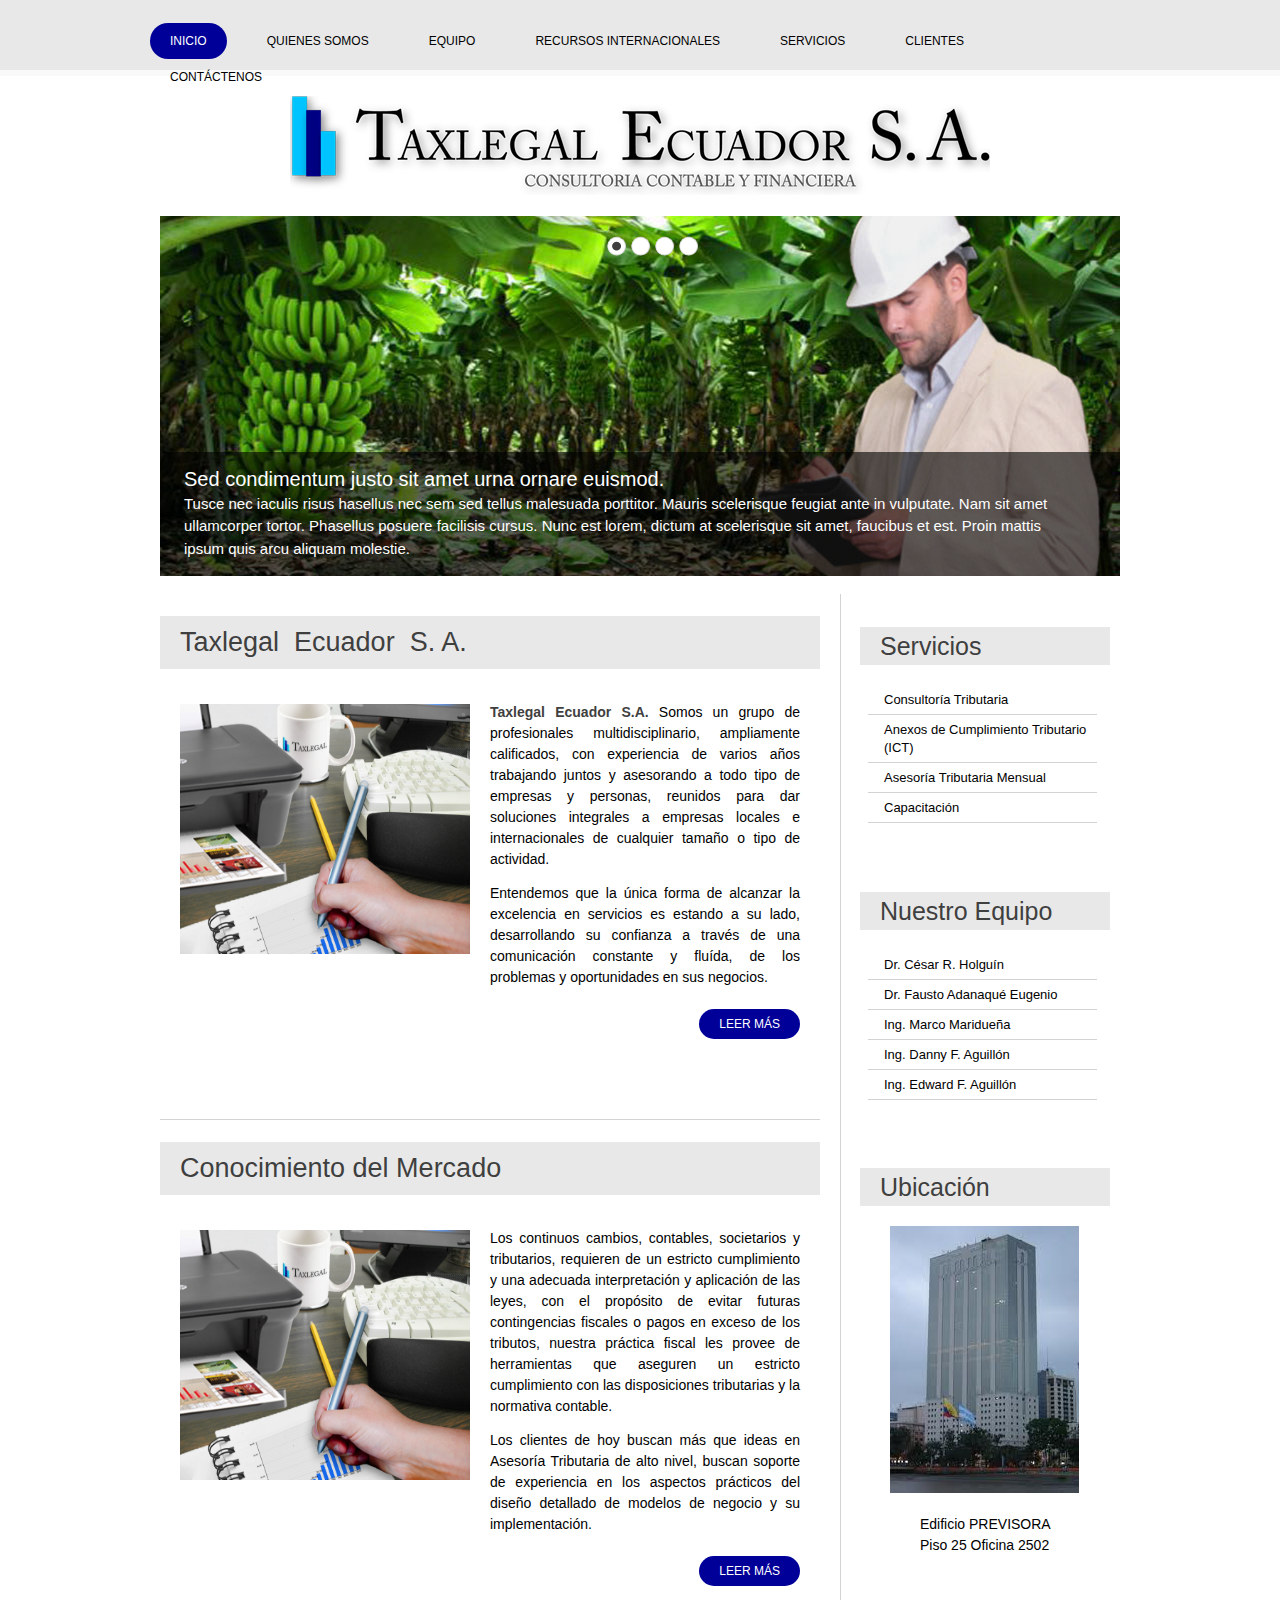
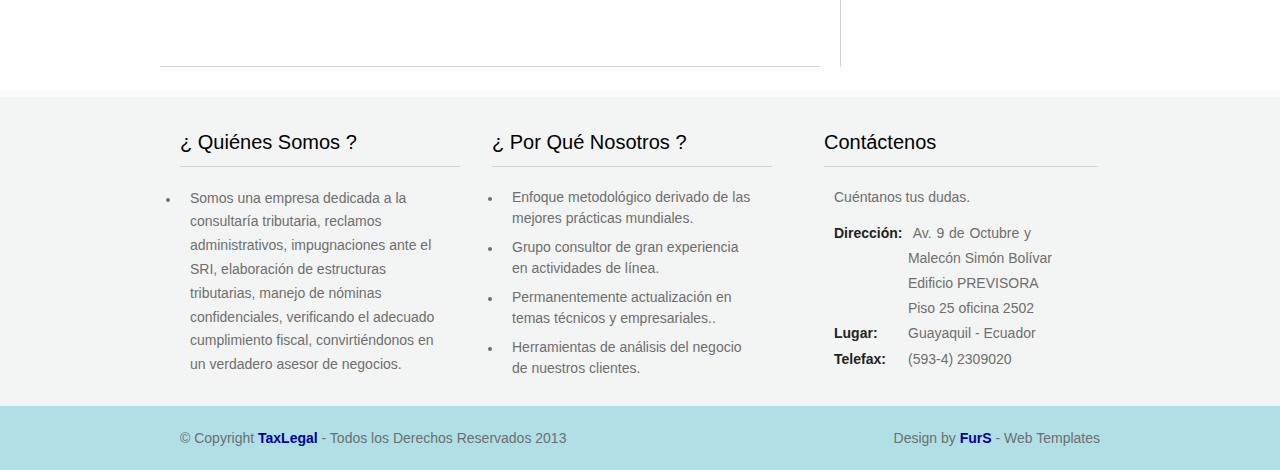
==== commit a5d0abe5: "Los acordion" ====
--- a/index.html
+++ b/index.html
@@ -24,9 +24,9 @@
                         <ul>
                             <li class="active"><a href="index.html"><span>Inicio</span></a></li>
                             <li><a href="quienes_somos.html"><span>Quienes Somos</span></a></li>
-                            <li><a href="equipo.html"><span>Equipo</span></a></li>
+                            <li><a href="equipo.php"><span>Equipo</span></a></li>
                             <li><a href="recursos_internacionales.html"><span>Recursos Internacionales</span></a></li>
-                            <li><a href="servicios.html"><span>Servicios</span></a></li>
+                            <li><a href="servicios.php"><span>Servicios</span></a></li>
                             <li><a href="clientes.html"><span>Clientes</span></a></li>
                             <li><a href="contactenos.html"><span>Cont&aacute;ctenos</span></a></li>
                         </ul>
@@ -96,24 +96,21 @@
                         <h2 class="star">Servicios</h2>
                         <div class="clr"></div>
                         <ul class="sb_menu">
-                            <a href="servicios.html"><li>Consultor&iacute;a Tributaria</li></a>
-                            <a href="servicios.html"><li>Auditor&iacute;a Interna en Impuestos</li></a>
-                            <a href="servicios.html"><li>Servicios de Contabilidad</li></a>
-                            <a href="servicios.html"><li>Administraci&oacute;n de N&oacute;minas</li></a>
-                            <a href="servicios.html"><li>Patrocinio Legal Tributario</li></a>
-                            <a href="servicios.html"><li>Tr&aacute;mites Legales</li></a>
-                            <a href="servicios.html"><li>Reclamaci&oacute;n e Impugnaci&oacute;n</li></a>
+                            <a href="servicios.php?consultoria"><li>Consultor&iacute;a Tributaria</li></a>
+                            <a href="servicios.php?anexos_cumplimiento"><li>Anexos de Cumplimiento Tributario (ICT)</li></a>
+                            <a href="servicios.php?asesoria_tributaria"><li>Asesor&iacute;a Tributaria Mensual</li></a>
+                            <a href="servicios.php?capacitacion"><li>Capacitaci&oacute;n</li></a>
                         </ul>
                     </div>
                     <div class="gadget">
                         <h2 class="star">Nuestro Equipo</h2>
                         <div class="clr"></div>
                         <ul class="sb_menu">
-                            <a href="equipo.html"><li>Dr. C&eacute;sar R. Holgu&iacute;n</li></a>
-                            <a href="equipo.html"><li>Dr. Fausto Adanaqu&eacute; Eugenio</li></a>
-                            <a href="equipo.html"><li>Ing. Marco Maridue&ntilde;a</li></a>
-                            <a href="equipo.html"><li>Ing. Danny F. Aguill&oacute;n</li></a>
-                            <a href="equipo.html"><li>Ing. Edward F. Aguill&oacute;n</li></a>
+                            <a href="equipo.php?cesar_holguin"><li>Dr. C&eacute;sar R. Holgu&iacute;n</li></a>
+                            <a href="equipo.php?fausto_adanaque"><li>Dr. Fausto Adanaqu&eacute; Eugenio</li></a>
+                            <a href="equipo.php?marco_mariduena"><li>Ing. Marco Maridue&ntilde;a</li></a>
+                            <a href="equipo.php?danny_aguillon"><li>Ing. Danny F. Aguill&oacute;n</li></a>
+                            <a href="equipo.php?edward_aguillon"><li>Ing. Edward F. Aguill&oacute;n</li></a>
                         </ul>
                     </div>
                     <div class="gadget">
@@ -121,7 +118,7 @@
                         <div class="clr"></div>
                         <ul class="sb_menu">
                             <img style="margin-left: 30px;" src="images/previsora.jpg" />
-                            <li><p style="color:black;margin-left:65px">Edificio PREVISORA<br/>Piso 25 Oficina 2502 </p></li>
+                            <li><p style="color:black;margin-left:50px">Edificio PREVISORA<br/>Piso 25 Oficina 2502 </p></li>
                         </ul>
                     </div>
                 </div>
@@ -132,31 +129,31 @@
             <div class="fbg_resize">
                 <div class="col c1">
                     <h3>&iquest; Qui&eacute;nes Somos ?</h3>
-                    <p>Somos una empresa dedicada a la consultar&iacute;a tributaria, reclamos administrativos, impugnaciones ante el SRI, elaboraci&oacute;n de estructuras tributarias, manejo de n&oacute;minas confidenciales, verificando el adecuado cumplimiento fiscal, convirti&eacute;ndonos en un verdadero asesor de negocios.</p>
+                    <li><p style="text-align:left; line-height: 1.7em;">Somos una empresa dedicada a la consultar&iacute;a tributaria, reclamos administrativos, impugnaciones ante el SRI, elaboraci&oacute;n de estructuras tributarias, manejo de n&oacute;minas confidenciales, verificando el adecuado cumplimiento fiscal, convirti&eacute;ndonos en un verdadero asesor de negocios.</p>
                 </div>
                 <div class="col c2">
                     <h3>&iquest; Por Qu&eacute; Nosotros ?</h3>
                     <ul class="fbg_ul">
-                        <li><p>Enfoque metodol&oacute;gico derivado de las mejores pr&aacute;cticas mundiales.</p></li>
-                        <li><p>Grupo consultor de gran experiencia en actividades de l&iacute;nea.</p></li>
-                        <li><p>Permanentemente actualizaci&oacute;n en temas t&eacute;cnicos y empresariales..</p></li>
-                        <li><p>Herramientas de an&aacute;lisis del negocio de nuestros clientes.</p></li>
+                        <li><p style="text-align:left; padding: 0 10px;">Enfoque metodol&oacute;gico derivado de las mejores pr&aacute;cticas mundiales.</p></li>
+                        <li><p style="text-align:left; padding: 0 10px;">Grupo consultor de gran experiencia en actividades de l&iacute;nea.</p></li>
+                        <li><p style="text-align:left; padding: 0 10px;">Permanentemente actualizaci&oacute;n en temas t&eacute;cnicos y empresariales..</p></li>
+                        <li><p style="text-align:left; padding: 0 10px;">Herramientas de an&aacute;lisis del negocio de nuestros clientes.</p></li>
                     </ul>
                 </div>
                 <div class="col c3">
                     <h3><span>Cont&aacute;ctenos</h3>
                     <p>Cu&eacute;ntanos tus dudas.</p>
-                    <p class="contact_info"> <span>Direcci&oacute;n:</span> Av. 9 de Octubre y Malec&oacute;n 
-                                            &nbsp;&nbsp;&nbsp;&nbsp;&nbsp;&nbsp;&nbsp;&nbsp;&nbsp;&nbsp;
-                                            &nbsp;&nbsp;&nbsp;&nbsp;&nbsp;&nbsp;&nbsp;&nbsp;&nbsp;&nbsp;
-                                            &nbsp;&nbsp;&nbsp;&nbsp;&nbsp;&nbsp;&nbsp;&nbsp;&nbsp;&nbsp;
-                                            Sim&oacute;n Bol&iacute;var
-                                            <br />&nbsp;&nbsp;&nbsp;&nbsp;&nbsp;&nbsp;&nbsp;&nbsp;&nbsp;&nbsp;
-                                            &nbsp;&nbsp;&nbsp;&nbsp;&nbsp;&nbsp;&nbsp;&nbsp;&nbsp;&nbsp;
+                    <p class="contact_info"> <span>Direcci&oacute;n:</span>&nbsp;Av. 9 de Octubre y  
+                                            &nbsp;&nbsp;&nbsp;&nbsp;&nbsp;&nbsp;&nbsp;&nbsp;&nbsp;
+                                            &nbsp;&nbsp;&nbsp;&nbsp;&nbsp;&nbsp;&nbsp;&nbsp;&nbsp;
+                                            &nbsp;&nbsp;&nbsp;&nbsp;&nbsp;&nbsp;&nbsp;&nbsp;
+                                            Malec&oacute;n Sim&oacute;n Bol&iacute;var
+                                            <br />&nbsp;&nbsp;&nbsp;&nbsp;&nbsp;&nbsp;&nbsp;&nbsp;
+                                            &nbsp;&nbsp;&nbsp;&nbsp;&nbsp;&nbsp;&nbsp;&nbsp;&nbsp;
                                             Edificio PREVISORA 
-                                            <br />&nbsp;&nbsp;&nbsp;&nbsp;&nbsp;&nbsp;&nbsp;&nbsp;&nbsp;&nbsp;
-                                            &nbsp;&nbsp;&nbsp;&nbsp;&nbsp;&nbsp;&nbsp;&nbsp;&nbsp;&nbsp;
-                                            Piso 25 Oficina 2502 <br />
+                                            <br />&nbsp;&nbsp;&nbsp;&nbsp;&nbsp;&nbsp;&nbsp;&nbsp;
+                                            &nbsp;&nbsp;&nbsp;&nbsp;&nbsp;&nbsp;&nbsp;&nbsp;&nbsp;
+                                            Piso 25 oficina 2502 <br />
                     <span>Lugar:</span>Guayaquil - Ecuador<br />
                     <span>Telefax:</span> (593-4) 2309020<br /> </p>
                 </div>
--- a/css/style.css
+++ b/css/style.css
@@ -45,10 +45,12 @@
 	padding:0 20px 5px 10px;
     font-size: 13px;
     text-align: justify;
+    font:14px/1.5em "Liberation sans",Arial,Helvetica,sans-serif;        
 }
 a {
 	color:#3447ff;
 	text-decoration:underline;
+    border-radius: 18px 18px 18px 18px;    
 }
 .header, .content, .menu_nav, .fbg, .footer, form, ol, ol li, ul, .content .mainbar, .content .sidebar {
 	margin:0;
@@ -168,10 +170,10 @@
 }
 .img-equipo {
     float: left;
-    padding: 2px 15px;    
+    padding: 2px 20px 5px 30px;
 }
 .content .mainbar img.fl {
-	margin:-5px 0 0 30px;
+	margin:-5px 0 0 20px;
 }
 .content .mainbar .article {
 	padding:0 0 40px;
@@ -192,7 +194,7 @@
 }
 .content .sidebar .gadget {
 	margin:0 0 12px;
-	padding:12px 20px 24px 0;
+	padding:12px 10px 24px 0;
     
 }
 .content .sidebar h2 {
@@ -360,8 +362,8 @@
 	width:274px;
 }
 .fbg .fbg_ul {
-	margin-left:10px;
-    margin-right: 10px;
+	margin-left:0px;
+    margin-right: 0px;
 }
 .fbg .fbg_ul li {
     margin-left:10px;
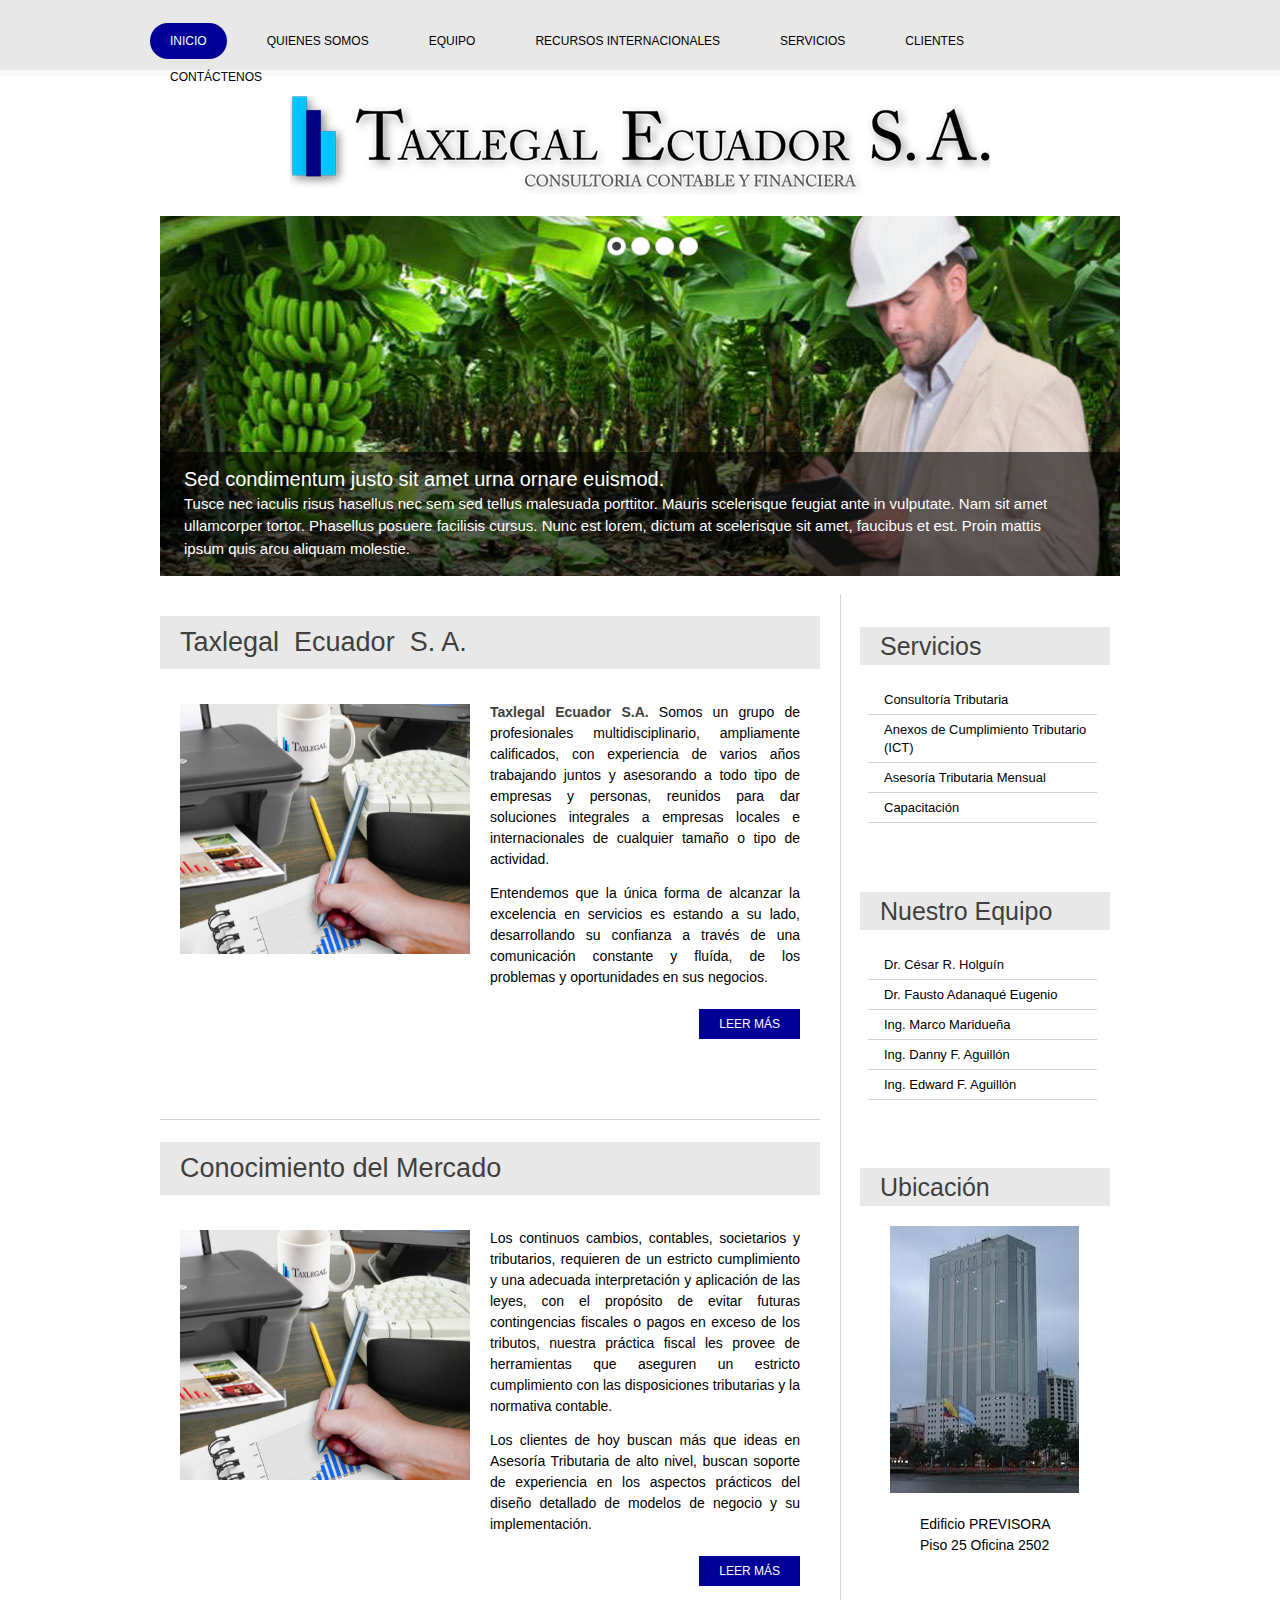
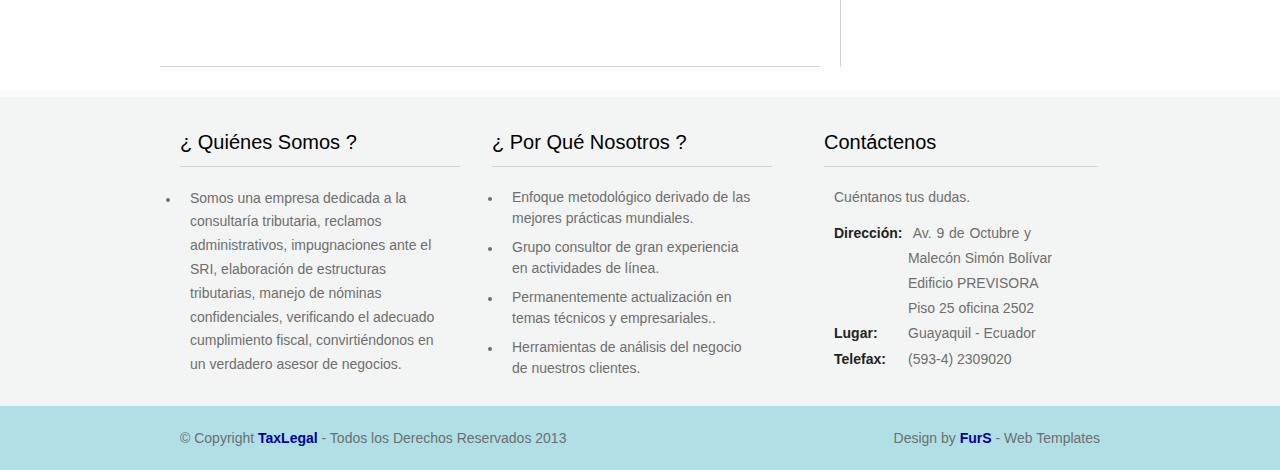
==== commit abc5077a: "Correcion de CSS por el problema del Slider" ====
--- a/index.html
+++ b/index.html
@@ -19,20 +19,20 @@
     
     <body>
         <div class="menu">            
-                <div class="header_resize" style="width:1000px">
-                    <div class="menu_nav">
-                        <ul>
-                            <li class="active"><a href="index.html"><span>Inicio</span></a></li>
-                            <li><a href="quienes_somos.html"><span>Quienes Somos</span></a></li>
-                            <li><a href="equipo.php"><span>Equipo</span></a></li>
-                            <li><a href="recursos_internacionales.html"><span>Recursos Internacionales</span></a></li>
-                            <li><a href="servicios.php"><span>Servicios</span></a></li>
-                            <li><a href="clientes.html"><span>Clientes</span></a></li>
-                            <li><a href="contactenos.html"><span>Cont&aacute;ctenos</span></a></li>
-                        </ul>
-                    </div>
+            <div class="header_resize" style="width:1000px">
+                <div class="menu_nav">
+                    <ul>
+                        <li class="active"><a href="#"><span>Inicio</span></a></li>
+                        <li><a href="quienes_somos.html"><span>Quienes Somos</span></a></li>
+                        <li><a href="equipo.php"><span>Equipo</span></a></li>
+                        <li><a href="recursos_internacionales.html"><span>Recursos Internacionales</span></a></li>
+                        <li><a href="servicios.php"><span>Servicios</span></a></li>
+                        <li><a href="clientes.html"><span>Clientes</span></a></li>
+                        <li><a href="contactenos.html"><span>Cont&aacute;ctenos</span></a></li>
+                    </ul>
                 </div>
             </div>
+        </div>
         <div class="header">
             <div class="header_resize">
                 <div class="clr"></div>
--- a/css/style.css
+++ b/css/style.css
@@ -49,8 +49,7 @@
 }
 a {
 	color:#3447ff;
-	text-decoration:underline;
-    border-radius: 18px 18px 18px 18px;    
+	text-decoration:underline;    
 }
 .header, .content, .menu_nav, .fbg, .footer, form, ol, ol li, ul, .content .mainbar, .content .sidebar {
 	margin:0;
@@ -137,10 +136,16 @@
 	text-transform:uppercase;
 	background:none;
 }
-.menu_nav ul li.active a, .menu_nav ul li a:hover {
+.menu_nav ul li.active a{
 	text-decoration:none;
 	color:#fff;
 	background:#000099;
+} 
+
+.menu_nav ul li a:hover {
+	text-decoration:none;
+	color:#fff;
+	background:#00409f;
 }
 .content {
 	padding:18px 0 24px;
